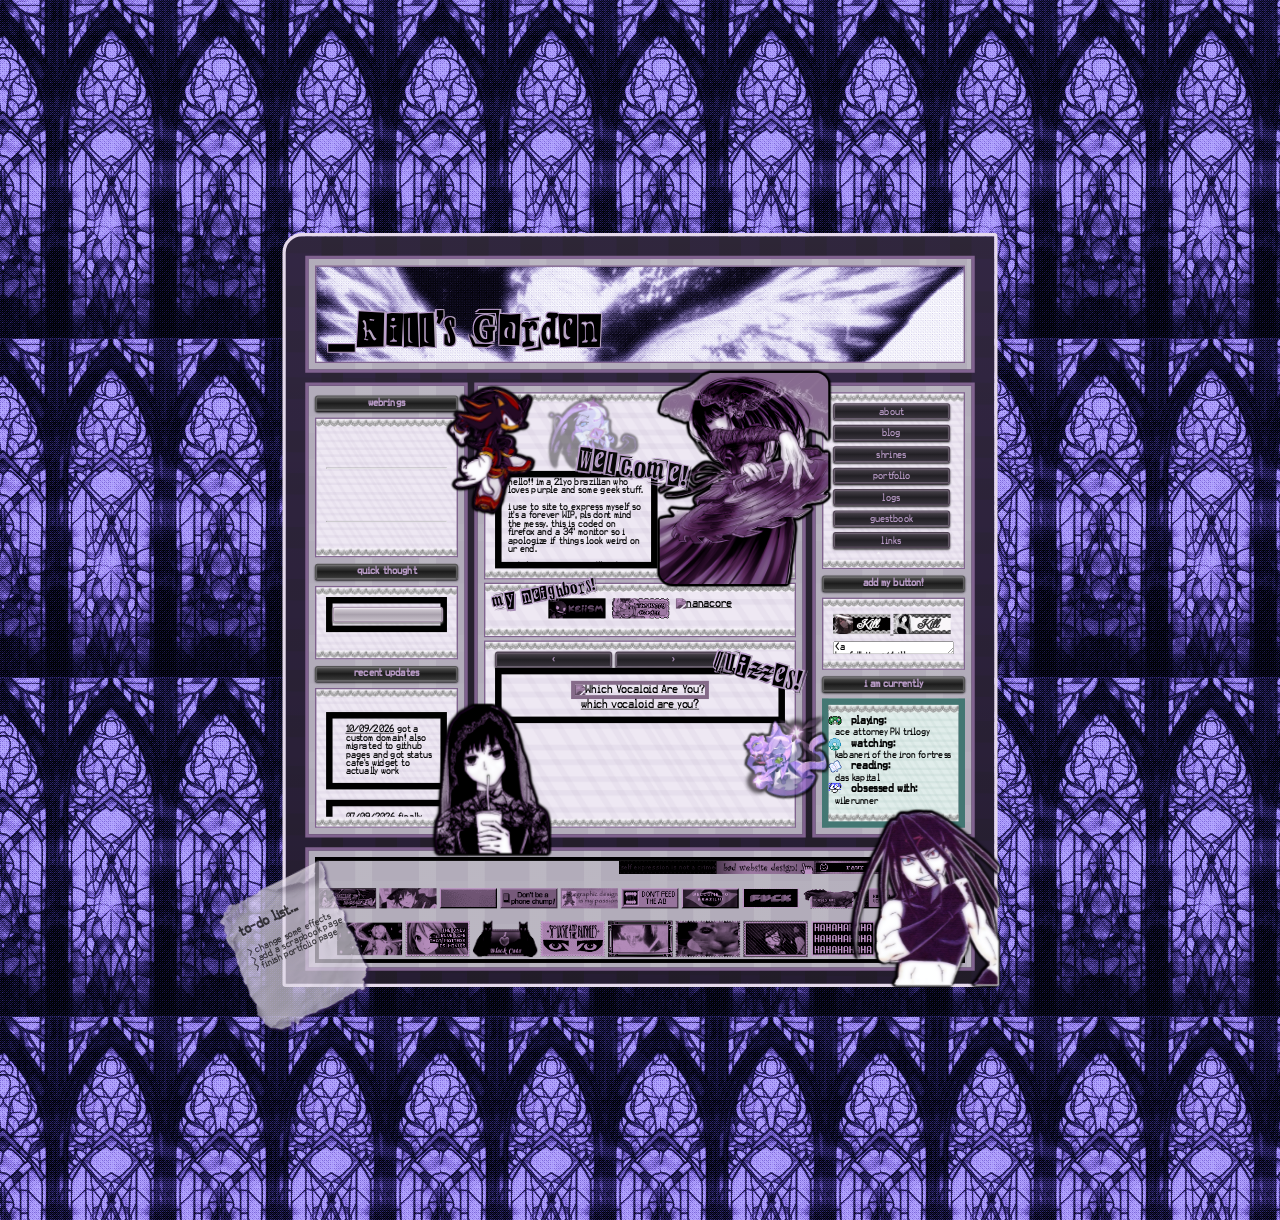
==== index.html @ 01b0feb1 "adding stuff to my logs" ====
<!DOCTYPE html>
<html lang="pt-BR">

<head>
    <meta charset="UTF-8">
    <meta name="viewport" content="width=device-width, initial-scale=1.0">
    <title>Kill's Garden</title>
    <link rel="stylesheet" href="index.css">
</head>

<body>

    <div class="site">
        <header class="header">
            <div class="frame">
                <div class="real">
                    <h1 class="titulo-garden"><span class="blink">_</span>Kill's Garden</h1>
                </div>
                <img class="todo" src="images/todo.png">
                <div class="todotext">
                    <h3>to-do list...</h3>
                    <p>> change some effects <br>> add a scrapbook page <br>> finish portfolio page </p>
                </div>
            </div>
        </header>


        <div class="central">
            <aside class="sidebar">
                <div class="frame">
                    <h3 class="titulo-metal">webrings</h3>
                    <div class="real">
                        
                        <div style="text-align: center;" class="rolagem">
                            <br>
                            <div id='gfdkris'> <script type="text/javascript" src="https://fabstarotcorner.neocities.org/webring/onionring-variables.js"></script><script type="text/javascript" src="https://fabstarotcorner.neocities.org/webring/onionring-widget.js"></script></div>
                            <p></p><br><hr><br><p></p>
                            <div id='sogma'><script type="text/javascript" src="https://huroncelestial.neocities.org/onionring-variables.js"></script><script type="text/javascript" src="https://huroncelestial.neocities.org/onionring-widget.js"></script><link rel="stylesheet" href="https://huroncelestial.neocities.org/onionring.css"></div>
                            <p></p><br><p></p><hr><p></p>
                            <div style="height: 100px; display: flex; justify-content: center;align-items: center;gap: 20px"><a href="https://evehibi.nekoweb.org/ckwr/?action=previous"><--</a> // <a href="https://evehibi.nekoweb.org/ckwr/"><img src="images/shmilk.png" height="60rem"></a> // <a href="https://evehibi.nekoweb.org/ckwr/?action=next">--></a></div>
                            <p></p><hr><br><p></p>
                            <div style="display:grid;place-items:center"><a href="https://nanacore.net/cliques/brs"><img src="https://nanacore.net/imgs/brs/bandeira.png" title="Esse site faz parte do WebCírculo BR!" alt="Esse site faz parte do WebCírculo BR!"></a><a href="https://nanacore.net/cliques/brs?action=random">random</a></div>
                            <p></p><br><hr><br><p></p>
                            <script defer src="https://saikikusuo.nekoweb.org/webring/webringscript.js"></script>
                            <p></p><br><hr><br><p></p>
                            <a href="https://ivorysroses2.nekoweb.org/SonicWebring.html"><img src="https://i.pinimg.com/originals/83/b4/ec/83b4ecb7c92e56c3a8df9e0a6c4b429e.gif" width="70px"></a><br /><a href="https://ivorysroses2.nekoweb.org/SonicWebring.html">previous</a> <a href="https://ivorysroses2.nekoweb.org/SonicWebring.html">random</a> <a href="https://ivorysroses.nekoweb.org/index.html">next</a>
                        </div>
                    </div>

                    <h3 class="titulo-metal">quick thought</h3>
                        <div class="real">
                            <div class="caixa3 dps">
                                <div class="dps titulo-claro" id="statuscafe-username"></div>
                                <div id="statuscafe-content"></div>
                                <script src="https://status.cafe/current-status.js?name=killmorrow" defer></script>
                            </div>
                        </div>

                    <h3 class="titulo-metal">recent updates</h3>
                    <div class="real">
                        <div class="rolagem" id="updates"></div>
                    </div>

                  

                </div>

            </aside>

            <main class="middle">
                <img class="osagiri1" src="images/over/1.png">
                <img class="shadow" src="images/over/4.png">
                <img class="shmilk" src="images/over/shmilk.png">
                <img class="osagiri2" src="images/over/2.png">
                <img class="envy" src="images/over/3.png">
                <img class="vanilla" src="images/over/vanilla.webp">

                <div class="frame">

                    <div class="real">
                        <p class="welcome"> welcome! </p>
                        <div class="caixa">
                                <p>hello!! im a 21yo brazilian who loves purple and some geek stuff.<br>
                                    <br>i use to site to express myself so it's a forever WIP, pls dont mind the messy. this is coded on firefox and a 34" monitor so i apologize if things look weird on ur end.<br>
                                    <br>mobile users, i swear i'll make u a version someday...<br>
                                    <br>i hope you can enjoy roaming around here even tho its unfinished :)</p>
                        </div>
                    </div>

                    <div class="real">
                        <p class="neigh"> my neighbors! </p>
                            <div style="display: flex; justify-content: center; gap: 10px; margin-top: 7px;">
                                <a href="https://keiism.neocities.org"><img class="filtro" src="buttons/x/keiism.png" alt="Visit Keiism's quiet zone"></a>
                                <a href="https://thehappygarden.neocities.org/"><img class="filtro" src="buttons/x/garden.png" alt="The Happy Garden Button"></a>
                                <a target="_blank" href="https://nanacore.net/"><img class="filtro" src="https://nanacore.net/imgs/buttons/nanacore.gif" alt="nanacore"></a>
                            </div>
                    </div>

                    <div class="real">
                        <p class="aviso"> quizzes! </p>

                        <div class="carrossel">

                            <button class="seta esquerda" onclick="anterior()">‹</button>
                            <button class="seta direita" onclick="proximo()">›</button>

                            <div class="item">
                                <div class="caixa3 roxo">
                                    <img class="borda" width="350px" height="180px" id="imagem" src="http://www.theotaku.com/guru_results/3855_Miku.jpg" alt="Which Vocaloid Are You?" /><br />
                                    <a id="link" href="https://www.theotaku.com/quizzes/view/3855/which_vocaloid_are_you%3F">which vocaloid are you?</a>
                                </div>
                            </div>

                            

                        </div>
                    </div>

                </div>
            </main>


            <aside class="sidebar">
                <div class="frame">

                    <div class="real">
                        <a href="/about.html" target="_self"</a><button>about</button>
                        <a href="/blog.html" target="_self"</a><button>blog</button>
                        <a href="/shrines.html" target="_self"</a><button>shrines</button>
                        <a href="/portfolio.html" target="_self"</a><button>portfolio</button>
                        <a href="/logs.html" target="_self"</a><button>logs</button>
                        <a href="https://killmorrow.atabook.org" target="_self"</a><button>guestbook</button>
                        <a href="/links.html" target="_self"</a><button>links</button>
                    </div>

                    <h3 class="titulo-metal">add my button!</h3>
                    <div class="real">
                        <div style="display: flex; align-items: center;">

                            <a href="https://killmorrow.neocities.org" target="_blank">
                                <img width="88" src="buttons/button.gif" alt="kill">
                                <img width="88" src="buttons/claro.gif" alt="kill">
                            </a>
                        </div>
                        <textarea rows="1" cols="1"><a href="https://killmorrow.neocities.org" target="_blank"><img src="your/path/here/button.gif" alt="kill"></a></textarea>
                    </div>

     
                    <h3 class="titulo-metal">i am currently</h3>
                    <div class="real lace dps2">
                            <br>
                            <img class="gif" src="images/console.gif"> <p class="post">playing:</p><br> <p>ace attorney PW trilogy</p><br>
                            <img class="gif" src="images/disc.gif"> <p class="post">watching:</p><br> <p>kabaneri of the iron fortress</p><br>
                            <img class="gif" src="images/book.gif"> <p class="post">reading:</p><br> <p>das kapital</p><br>
                            <img class="gif" src="images/person.gif"> <p class="post">obsessed with:</p><br> <p>wilerunner</p><br>
                      
                    </div>

                </div>

            </aside>


        </div>

        <footer class="footer">

            <div class="frame">

                <div class="uhm">
                    <div>
                    
                        <marquee behavior="alternate" direction="right" scrollamount="15" onmouseover="this.stop()" onmouseout="this.start()">
                            <a href='#'><img src="blinkies/self.gif" </a>
                            <a href='#'><img src="blinkies/bad.gif" </a>
                            <a href='#'><img src="blinkies/rawr.gif" </a>
                            <a href='#'><img src="blinkies/morning.gif" </a>
                            <a href='#'><img src="blinkies/pirate.gif" </a>
                            <a href='#'><img src="blinkies/love.gif" </a>
                            <a href='#'><img src="blinkies/morning.gif" </a>
                            <a href='#'><img src="blinkies/f-ai.gif" </a>
                            <a href='#'><img src="blinkies/urnotreal.gif" </a>
                            <a href='#'><img src="blinkies/gottagofast.gif" </a>
                            <a href='#'><img src="blinkies/hewo.gif" </a>
                            <a href='#'><img src="blinkies/danger-to-society.gif" </a>
                            <a href='#'><img src="blinkies/luvmyputer.gif" </a>
                            <a href='#'><img src="blinkies/eepy.gif" </a>
                            <a href='#'><img src="blinkies/proud_dork.gif" </a>
                            <a href='#'><img src="blinkies/yipee.gif" width="150px" </a>
                            <a href='#'><img src="blinkies/vampire.gif" width="150px" </a>
                            <a href='#'><img src="blinkies/x6.gif" </a>
                            <a href='#'><img src="blinkies/dvdcrazy.gif" </a>
                        </marquee>
                        
                        <BR><p></p>
                             <BR><p></p>

                        <div style="display: flex; flex-wrap: wrap; gap: 5px; align-items: center;">
                            <a href="https://shishka.neocities.org"><img src="/buttons/sa2.png" title="shiska" width="88" height="31"></a>
                            <a href="https://feign.neocities.org"><img src="/buttons/hank.gif" title="feign" width="88" height="31"></a>
                            <a href="https://mesoscale.neocities.org/"><img src="/buttons/linux_powered.gif" title="mesoscale" width="88" height="31"></a>
                            <a href="#"><img src="/buttons/1bw30.gif" title="." width="88" height="31"></a>
                            <a href="#"><img src="/buttons/3passion.jpg" title="." width="88" height="31"></a>
                            <a href="#"><img src="/buttons/a122.gif" title="." width="88" height="31"></a>
                            <a href="#"><img src="/buttons/brazil8831.png" title="." width="88" height="31"></a>
                            <a href="#"><img src="/buttons/fuck.webp" title="." width="88" height="31"></a>
                            <a href="#"><img src="/buttons/horse.webp" title="." width="88" height="31"></a>
                            <a href="#"><img src="/buttons/kuromi.gif" title="." width="88" height="31"></a>
                        </div>

                        <BR><p></p>

                        <div>
                            <a href="#"><img src="/stamps/miku.gif" title="."></a>
                            <a href="#"><img src="/stamps/blue.png" title="."></a>
                            <a href="#"><img src="/stamps/cats.gif" title="."width="99" height="56" ></a>
                            <a href="#"><img src="/stamps/goth.png" title="."></a>
                            <a href="#"><img src="/stamps/gays.webp" title="."></a>
                            <a href="#"><img src="/stamps/kitty-stamp.gif" title="."> </a>
                            <a href="#"><img src="/stamps/grell.png" title="."></a>
                            <a href="#"><img src="/stamps/unndertale.gif" title="."></a>
                            <a href="#"><img src="/stamps/sonic.png" title="."></a>



                        </div>

                    </div>
            

                    
                </div>

            </div>

        </footer>


    </div>
    

<script>// Pokéneko v0.3 by https://james.nekoweb.org/
// https://jamesschoch.github.io/Pokeneko/

// Pokéneko is built using sprites from PDMCollab's Sprite Repository.
// https://sprites.pmdcollab.org

// there's lots of alterations here cuz it was coliding with my custom cursor code.
// pls take urs directly from their website to prevent breaking anything

// This snippet uses sprites from https://sprites.pmdcollab.org/#/0382

var pokemon = {
    "pokedex": "0382",
    "shiny": false,
    "animData": {
        "Walk": {
            "Name": "Walk",
            "Index": "0",
            "FrameWidth": "64",
            "FrameHeight": "72",
            "Durations": {
                "Duration": ["8","8","8","8","8","8","8","8","8","8"]
            },
            "animURL": "https://jamesschoch.github.io/Pokeneko/sprite/0382/Walk-Anim.png"
        },
        "Idle": {
            "Name": "Idle",
            "Index": "7",
            "FrameWidth": "64",
            "FrameHeight": "72",
            "Durations": {
                "Duration": ["10","14","14","14","14","10","14","14","14","14"]
            },
            "animURL": "https://jamesschoch.github.io/Pokeneko/sprite/0382/Idle-Anim.png"
        }
    }
};

pokemon.state = "none";

var distancePx = 0;
var CurrentMouseXPostion = window.innerWidth / 2;
var CurrentMouseYPostion = window.innerHeight / 2;
var scale = 1;
var rotation = 0;
var state;
var laststate;

var sprite = document.createElement("div");
sprite.id = "sprite";

sprite.style.position = "fixed";
sprite.style.zIndex = "1000000";
sprite.style.width = "64px";
sprite.style.height = "64px";
sprite.style.pointerEvents = "none";
sprite.style.left = (window.innerWidth / 2 - 32) + "px";
sprite.style.top = (window.innerHeight / 2 - 32) + "px";
sprite.style.imageRendering = "pixelated";

document.body.appendChild(sprite);



document.addEventListener("mousemove", function(event) {
    CurrentMouseXPostion = event.clientX;
    CurrentMouseYPostion = event.clientY;
});



function updateDistanceRotation() {
    var rect = sprite.getBoundingClientRect();

    var spriteX = rect.left + rect.width / 2;
    var spriteY = rect.top + rect.height / 2;

    distancePx = distance(
        spriteX,
        spriteY,
        CurrentMouseXPostion,
        CurrentMouseYPostion
    );

    var anglevar = angle360(
        spriteX,
        spriteY,
        CurrentMouseXPostion,
        CurrentMouseYPostion
    );

    if (anglevar > 67.5 && anglevar < 112.5) {
        rotation = 0;
    } else if (anglevar > 22.5 && anglevar < 67.5) {
        rotation = 1;
    } else if (anglevar > 337.5 || anglevar < 22.5) {
        rotation = 2;
    } else if (anglevar > 292.5 && anglevar < 337.5) {
        rotation = 3;
    } else if (anglevar > 247.5 && anglevar < 292.5) {
        rotation = 4;
    } else if (anglevar > 202.5 && anglevar < 247.5) {
        rotation = 5;
    } else if (anglevar > 157.5 && anglevar < 202.5) {
        rotation = 6;
    } else if (anglevar > 112.5 && anglevar < 157.5) {
        rotation = 7;
    }
}



function distance(cx, cy, ex, ey) {
    var dx = cx - ex;
    var dy = cy - ey;

    return Math.sqrt(dx * dx + dy * dy);
}



function angle(cx, cy, ex, ey) {
    var dy = ey - cy;
    var dx = ex - cx;

    var theta = Math.atan2(dy, dx);
    theta *= 180 / Math.PI;

    return theta;
}

function angle360(cx, cy, ex, ey) {
    var theta = angle(cx, cy, ex, ey);

    if (theta < 0) {
        theta = 360 + theta;
    }

    return theta;
}



function setSprite(animName, frame) {
    var animData = pokemon.animData[animName];

    sprite.style.backgroundImage = "url(" + animData.animURL + ")";

    sprite.style.backgroundSize =
        (animData.FrameWidth * scale * animData.Durations.Duration.length) +
        "px " +
        (animData.FrameHeight * scale * 8) +
        "px";

    sprite.style.width = (animData.FrameWidth * scale) + "px";
    sprite.style.height = (animData.FrameHeight * scale) + "px";

    sprite.style.backgroundPosition =
        (0 - ((animData.FrameWidth * (frame % animData.Durations.Duration.length)) * scale)) +
        "px " +
        (0 - ((rotation * animData.FrameHeight) * scale)) +
        "px";
}


var runningAnim;
var runningAnimName = "";

function runAnim(animName) {

    if (runningAnimName === animName) {
        return;
    }

    clearInterval(runningAnim);

    var frames = [];

    for (
        var i = 0;
        i < pokemon.animData[animName].Durations.Duration.length;
        i++
    ) {
        for (
            var j = 0;
            j < pokemon.animData[animName].Durations.Duration[i];
            j++
        ) {
            frames.push(i);
        }
    }

    runningAnimName = animName;

    var frame = 0;

    runningAnim = setInterval(function() {

        setSprite(animName, frames[frame]);

        frame++;

        if (frame >= frames.length) {
            frame = 0;
        }

    }, 33);
}




setInterval(function() {

    updateDistanceRotation();

    if (distancePx >= 55) {

        state = "Walk";
        runAnim("Walk");

        var rect = sprite.getBoundingClientRect();

        var spriteX = rect.left;
        var spriteY = rect.top;

        var angleToMouse = angle360(
            rect.left + rect.width / 2,
            rect.top + rect.height / 2,
            CurrentMouseXPostion,
            CurrentMouseYPostion
        );

        var dx =
            Math.cos(angleToMouse * Math.PI / 180) * 4;

        var dy =
            Math.sin(angleToMouse * Math.PI / 180) * 4;

        sprite.style.left = (spriteX + dx) + "px";
        sprite.style.top = (spriteY + dy) + "px";

    } else {

        state = "Idle";
        runAnim("Idle");
    }

    laststate = state;

}, 33);




window.addEventListener("resize", function() {

    var rect = sprite.getBoundingClientRect();

    if (
        rect.right < 0 ||
        rect.left > window.innerWidth ||
        rect.bottom < 0 ||
        rect.top > window.innerHeight
    ) {
        sprite.style.left =
            (window.innerWidth / 2 - rect.width / 2) + "px";

        sprite.style.top =
            (window.innerHeight / 2 - rect.height / 2) + "px";
    }

});
</script>
<script src="script.js" defer></script>


</body>
</html>
---- index.css ----
@font-face {
  font-family: pixel;
  src: url(fonts/PixelForge.otf);
}

@font-face {
  font-family: centrion;
  src: url(fonts/yoshiro.otf);
}


@font-face {
  font-family: racing;
  src: url(fonts/RacingNumbers.ttf);
}

@font-face {
  font-family: ledlight;
  src: url(fonts/LEDLIGHT.otf);
}

@font-face {
  font-family: novem;
  src: url(fonts/novem___.ttf);
}

* {
    color: var(--text-color);
    font-family: pixel;
}



.titulo-garden {
    font-size: 70px;
    font-family: centrion;
    position: absolute;
    left: 15px;
    bottom: 2px;
    margin: 0;
    color: #000000;
    text-shadow:
    -2px -2px 0 #bfa0d1,
     2px -2px 0 #b6a7be,
    -2px  2px 0 #a992b6,
     2px  2px 0 #a68bb6;
    
}

.welcome {
    font-size: 50px;
    font-family: centrion;
    z-index: 9999; 

    position: absolute;
    z-index: 10;
    top: 90px;
    left: 130px;
    transform: rotate(10deg);

    margin: 0;
    color: #080808;
    text-shadow:
    -2px -2px 0 #bfa0d1,
     2px -2px 0 #b6a7be,
    -2px  2px 0 #a992b6,
     2px  2px 0 #a68bb6;


}

.neigh {
    font-size: 30px;
    font-family: centrion;
    z-index: 9999; 

    position: absolute;
    z-index: 10;
    top: 0px;
    left: 0px;
    transform: rotate(-10deg);

    margin: 0;
    color: #020202;
    text-shadow:
    -2px -2px 0 #bfa0d1,
     2px -2px 0 #b6a7be,
    -2px  2px 0 #a992b6,
     2px  2px 0 #a68bb6;
}

.aviso {
    font-size: 50px;
    font-family: centrion;
    z-index: 9999; 

    position: absolute;
    z-index: 10;
    top: 20px;
    left: 340px;
    transform: rotate(15deg);

    margin: 0;
    color: #000000;
    text-shadow:
    -2px -2px 0 #bfa0d1,
     2px -2px 0 #b6a7be,
    -2px  2px 0 #a992b6,
     2px  2px 0 #a68bb6;
}



p {
    margin: 0;
    font-size: small;
}


* {

    box-sizing: border-box;

}

html,

body {

    margin: 0;

    padding: 0;

}



body {

    background-image: url("images/layout/4.png");

    background-repeat: repeat;

}





.site {

    border: 5px solid #e5d9eb;

    width: 1100px;

    margin: 30px auto;

    padding: 30px;

    background-image: linear-gradient(rgba(0, 0, 0, 0.2), rgba(0, 0, 0, 0.4)), url("images/layout/1.png");

    display: flex;

    flex-direction: column;

    gap: 15px;

    transform: scale(0.65);

    border-radius: 30px 5px 30px 5px;

}




.header {

    width: 100%;
    
    background-image: url("images/layout/4.png");

    height: 180px;

}

.header .real {
    background-image: url("images/layout/header.png");
}

.header .real::before,
.header .real::after {
    display: none;
}


.central {

    display: grid;

    grid-template-columns:

        250px

        510px

        250px;

    height: 700px;

    column-gap: 10px;

}


.sidebar {

    width: 250px;

    height: 700px;

}



.middle {

    width: 510px;

    height: 700px;

}


.sidebar:nth-child(3) {

    width: 250px;

    height: 700px;

}



.frame {

    width: 100%;

    height: 100%;

    padding: 10px;

    background-image: linear-gradient(rgba(255, 255, 255, 0.5), rgba(255, 255, 255, 0.5)), url("images/layout/2.png");

    display: flex;

    flex-direction: column;

    gap: 5px;

    border: 5px solid #80628f;

}






.real {
    width: 100%;
    flex: 1 1 0;
    min-height: 0;

    background-image: url("images/layout/3.jpg");
    
    background-repeat: no-repeat;
    background-position: center;
    background-size: 100% auto;

    padding: 15px;
    position: relative;

    border: 2px solid #80628f;
}




.header .frame {

    height: 100%;

}

.header .real {

    height: 100%;

}

.footer .frame {

    height: 190px;

}

.footer .real {

    height: 100%;

}



.footer {

    width: 100%;

    height: 100px;

}

.footer {

    width: 100%;
    
    background-image: url("images/layout/4.png");

    height: 180px;

}

.footer .real {
    background-image: url("images/layout/header.png");
}

.footer .real::before,
.footer .real::after {
    display: none;
}




.real::before,

.real::after {

    content: "";

    display: block;

    width: 100%;

    height: 12px;

    background-image: linear-gradient(rgba(255, 255, 255, 0.5), rgba(255, 255, 255, 0.5)), url("images/layout/5.png");

    background-repeat: repeat-x;

    background-size: auto 12px;

    background-position: center;

    position: absolute;

    left: 0;

}

.real::before {

    top: 0;

}

.real::after {

    bottom: 0;

}


h4 {
    margin: 2px 0;
}




@keyframes blink {
  0%, 100% { opacity: 1; }
  50% { opacity: 0; }
}

.blink {
  animation: blink 1s infinite;
  color: inherit; 
}

.rolagem {
    max-height: 200px;
    overflow-y: auto;
    height: auto;
    align-items: center;
    margin-top: 20px;
}

.real {
    display: flex;
    flex-direction: column;
    gap: 8px;
}


.real button {
    width: 180px;
    height: 25px;
    padding: 5px 15px;

    border: 2px solid #514455;
    border-radius: 4px;

    background: linear-gradient(
        #48434b,
        #222025,
        #39343d
    );

    color: #b79ac5;

    box-shadow:
        inset 0 1px 2px #7b6d80,
        0 2px 3px #111;
}




.sidebar:first-child .real:nth-child(2) {
    flex: 3;
}

.sidebar:first-child .real:nth-child(4) {
    flex: 1.3;
}

.sidebar:first-child .real:nth-child(6) {
    flex: 3;
}



.sidebar:nth-child(3) .real:nth-child(1) {
    flex: 4;
}

.sidebar:nth-child(3) .real:nth-child(3) {
    flex: 1.3;
}

.sidebar:nth-child(3) .real:nth-child(5) {
    flex: 3;
}

.middle .real:nth-child(1) {
    flex: 5;
}

.middle .real:nth-child(2) {
    flex: 1;
}

.middle .real:nth-child(3) {
    flex: 5;
}




.titulo-metal {
    margin: 5px 0;
    padding: 5px 10px;

    border: 2px solid #555;
    border-radius: 4px;

    background: linear-gradient(
        #555,
        #1c1c1c,
        #3a3a3a
    );

    color: #b79ac5;
    text-align: center;

    box-shadow:
        inset 0 1px 2px #888,
        0 2px 3px #111;

    padding: 3px 8px;
    font-size: 14px;
}

.titulo-claro {
    height: 10px;
    width: 0px;
    box-sizing: border-box;
    

    margin: 5px 0;
    padding: 0;
    border: 2px solid #a895ad;
    border-radius: 4px;

    background: linear-gradient(
        #d8d2da,
        #a9a1ad,
        #c7c0ca
    );

    color: #5a4165;
    text-align: left;

    box-shadow:
        inset 0 1px 2px #f5f2f6,
        0 2px 3px #777;

    font-size: 14px;
    display: inline-block;
    vertical-align: middle;
    overflow: hidden;

}

.real p {
    display: inline-block;
    margin: 0 0 0 10px;
}

.lace {
    border-width: 10px;
    border-style: solid;
    border-image: url("https://static.tumblr.com/yn7vk7p/DfHmp40xm/bo-ha26.gif") 8 fill round;
    filter: hue-rotate(250deg);
}





.filtro {
    filter: brightness(0.5) sepia(1) hue-rotate(245deg) saturate(100%) contrast(120%);
    
    transition: filter 0.3s ease;
}

.filtro:hover {
    filter: none;
}



.uhm {
    border-width: 6px;
    border-style: solid;
    border-image: url("https://static.tumblr.com/yn7vk7p/DfHmp40xm/bo-ha26.gif") 8 fill round;
    text-align: center;
    align-items: center;
}

.uhm img, 
.uhm button {
    filter: brightness(0.5) sepia(1) hue-rotate(245deg) saturate(100%) contrast(120%);
    
    transition: filter 0.3s ease;
}

.uhm img:hover, 
.uhm button:hover {
    filter: none;
}


.update {
    position: relative;
    margin: 0;
    
}

.update::after {
    content: "";
    position: absolute;
    inset: 15px;
    pointer-events: none;
    border: solid rgba(159, 47, 211, 0.329) 1px;

    box-shadow: inset 0 0 7px rgba(134, 30, 231, 0.589);
}



a,
textarea {
    display: inline-block;
    vertical-align: middle;
}



.caixa {
    max-height: 150px;
    overflow-y: auto;
    height: auto;
    align-items: center;
    margin-top: auto;
    padding-right: 10px;

    margin-right: 10px;
    border-width: 10px;
    border-style: solid;
    border-image: url("https://static.tumblr.com/yn7vk7p/DfHmp40xm/bo-ha26.gif") 8 fill round;
    filter: hue-rotate(250deg);
    width: 250px;
}

.caixa2 {
    max-height: 150px;
    overflow-y: auto;
    height: auto;
    align-items: center;
    padding-right: 10px;

    margin-bottom: 30;
    margin: auto;

    border-width: 6px;
    border-style: solid;
    border-image: url("https://static.tumblr.com/yn7vk7p/DfHmp40xm/bo-ha26.gif") 8 fill round;
    filter: hue-rotate(250deg);
    width: 300px;
}



.osagiri1 {
    position: fixed;
    z-index: 10;
    border-radius: 20px;

    top: 210px;
    left: 575px;

    width: 260px;
    height: auto;
    filter: hue-rotate(-20deg);

    filter: drop-shadow(2px 2px 0px #000000) 
          drop-shadow(-2px -2px 0px #000000) 
          drop-shadow(2px -2px 0px #000000) 
          drop-shadow(-2px 2px 0px #000000);
    
}

.shadow {
    position: fixed;
    z-index: 11;

    transform: rotate(-10deg);
    top: 235px;
    left: 250px;

    width: 140px;
    height: auto;
  
    filter: drop-shadow(2px 2px 0px #000000) 
          drop-shadow(-2px -2px 0px #000000) 
          drop-shadow(2px -2px 0px #000000) 
          drop-shadow(-2px 2px 0px #000000);
}

.shmilk {
    position: fixed;
    z-index: 9;

    transform: rotate(-10deg);
    top: 245px;
    left: 400px;

    width: 140px;
    height: auto;

    opacity: 40%;

    filter:  hue-rotate(50deg) drop-shadow(2px 2px 0px #000000) 
          drop-shadow(-2px -2px 0px #000000) 
          drop-shadow(2px -2px 0px #000000) 
          drop-shadow(-2px 2px 0px #000000);
  
}

.vanilla {
    position: fixed;
    z-index: 1;

    transform: rotate(-10deg);
    top: 740px;
    left: 700px;

    width: 140px;
    height: auto;
    opacity: 70%;
    
  
    filter: hue-rotate(230deg) drop-shadow(2px 2px 0px #000000) 
          drop-shadow(-2px -2px 0px #000000) 
          drop-shadow(2px -2px 0px #000000) 
          drop-shadow(-2px 2px 0px #000000);
          
}



.osagiri2 {
    position: fixed;
    z-index: 10;

    top: 723px;
    left: 190px;

    width: 215px;
    height: auto;
    filter: hue-rotate(-20deg);

    filter: drop-shadow(2px 2px 0px #000000) 
          drop-shadow(-2px -2px 0px #000000) 
          drop-shadow(2px -2px 0px #000000) 
          drop-shadow(-2px 2px 0px #000000);
}

.envy {
    position: fixed;
    z-index: 10;

    top: 885px;
    left: 870px;

    width: 225px;
    height: auto;
    filter: hue-rotate(-20deg);

    filter: drop-shadow(2px 2px 0px #e2e1e1) 
          drop-shadow(-2px -2px 0px #000000) 
          drop-shadow(2px -2px 0px #000000) 
          drop-shadow(-2px 2px 0px #000000);
}





.rolagem2 {
  display: flex;
  align-items: center;
  max-height: 200px;
  max-width: 450px;
  overflow-x: auto;
  gap: 10px;
}

.rolagem2 .kins {
  width: 180px;
  height: 180px;
  object-fit: cover;
  flex-shrink: 0;
}



.roxo {
    text-align: center;
}

.roxo > * {
    filter: brightness(0.5) sepia(1) hue-rotate(245deg) saturate(100%) contrast(100%);
    transition: filter 0.3s ease;
}

.roxo > *:hover {
    filter: none;
}


.caixa3 {
    position: relative;
    padding: 20px;
    z-index: 0;
    
}

.caixa3::before {
    content: "";
    position: absolute;
    inset: 0;
    border: 10px solid;
    border-image: url("https://static.tumblr.com/yn7vk7p/DfHmp40xm/bo-ha26.gif") 8 fill round;
    filter: hue-rotate(250deg);
    pointer-events: none;
    z-index: -1;
}



.borda {
    border: 6px solid rgb(190, 188, 188) !important;
}

.dps{
    max-height: 80px;
    padding:10px;
    font-size: 12px;
}


.post{
    font-size: 15px;
    font-weight: bold;
    line-height: 0px;
}

.gif{
    height: 20px;
    width: 20px;
    padding: 0px;
    margin:0px;
    line-height: 0px;
}

.gif,
.dps2,
.post {
    display: inline-block;
    vertical-align: middle;
}

.post {
    margin: 0;
}

.dps2{
    padding:0px;
    line-height: 15px;
}

#statuscafe {
    width: 10px;
}

#statuscafe-username {
    line-height: 2px;
    width: 170px;
    box-sizing: border-box;
    overflow: hidden;
    white-space: nowrap;
}

#statuscafe-content {
    margin: 0 0 0 5px;
}

.dps3{
    max-height: 80px;
    padding:10px;
    font-size: 12px;
}


.todo{
    position: absolute;
    z-index: 10;
    top: 950px;
    left: -150px;
    width: 330px;
    height:300px;
    transform: rotate(-25deg) scale(0.9);
    opacity: 0.7;

    filter:
        sepia(15%)
        saturate(130%)
        hue-rotate(225deg)
        brightness(92%)
        contrast(105%)
        drop-shadow(0 1px 1px #3f1f74)
        drop-shadow(2px 3px 2px #32214d);

}

.todotext{
    position:absolute;
    left: -70px;
    top:1010px;
    z-index: 10;
    transform: rotate(-25deg);
    opacity:0.7;
}
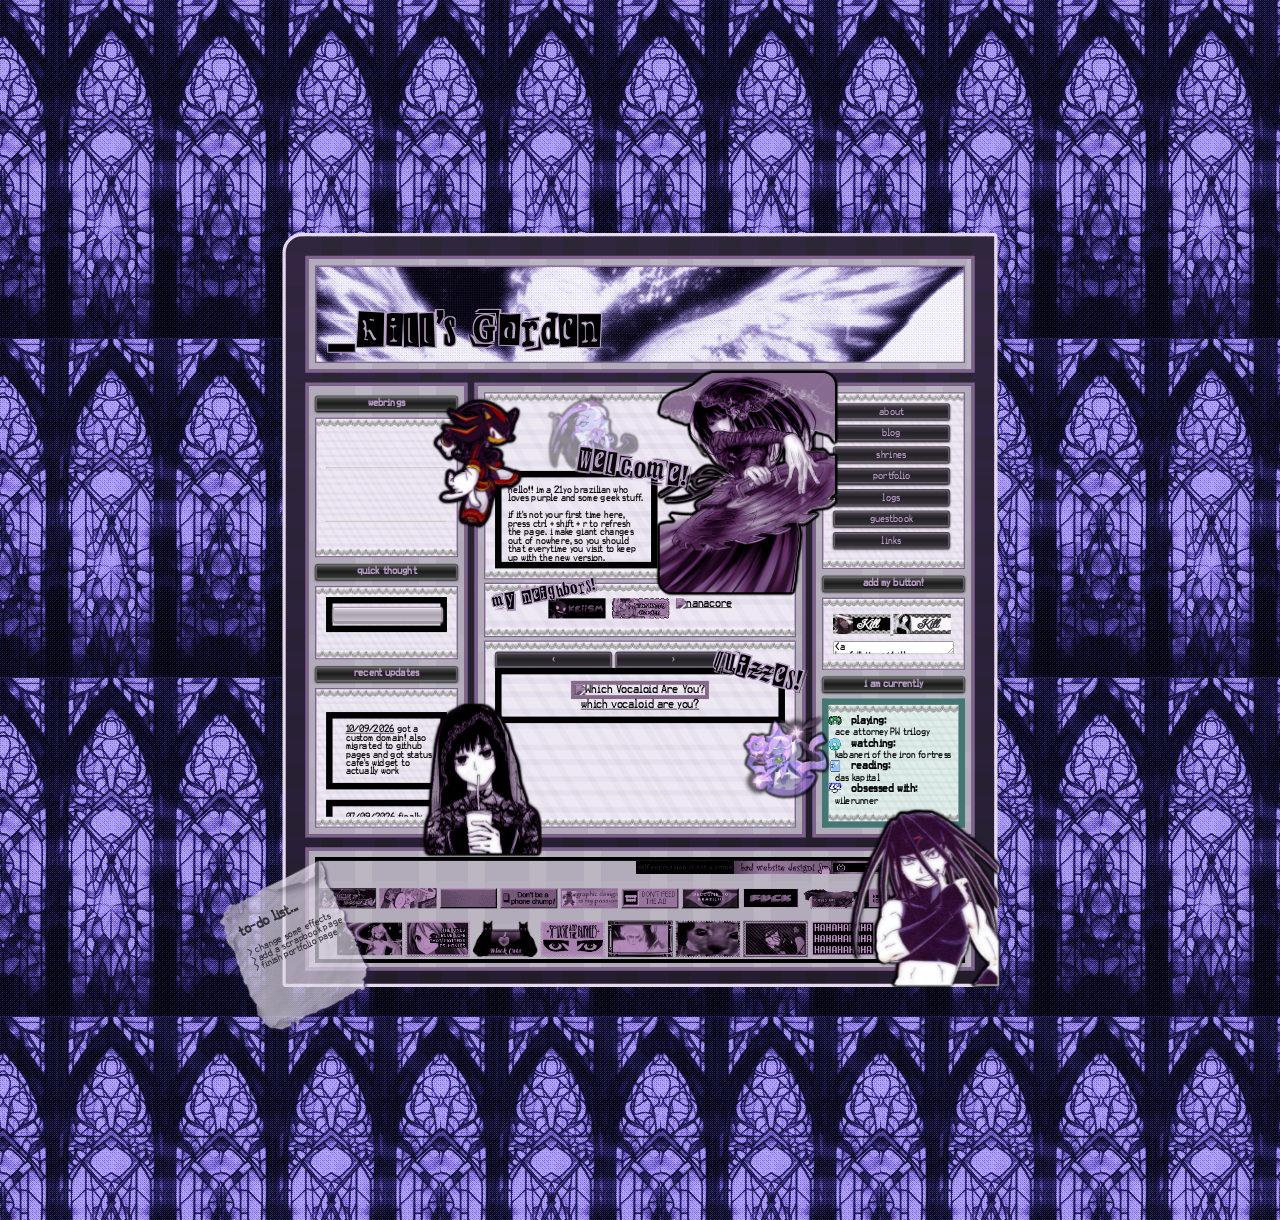
==== commit 1f52c9af: "just changed some bits" ====
--- a/index.html
+++ b/index.html
@@ -80,10 +80,12 @@
                     <div class="real">
                         <p class="welcome"> welcome! </p>
                         <div class="caixa">
-                                <p>hello!! im a 21yo brazilian who loves purple and some geek stuff.<br>
-                                    <br>i use to site to express myself so it's a forever WIP, pls dont mind the messy. this is coded on firefox and a 34" monitor so i apologize if things look weird on ur end.<br>
-                                    <br>mobile users, i swear i'll make u a version someday...<br>
-                                    <br>i hope you can enjoy roaming around here even tho its unfinished :)</p>
+                                <p><br>hello!! im a 21yo brazilian who loves purple and some geek stuff.<br>
+                                    <br> if it's not your first time here, press ctrl + shift + r to refresh the page. i make giant changes out of nowhere, so you should that everytime you visit to keep up with the new version.<br>
+                                    <br>i use this site to express myself so it's a forever WIP, pls dont mind the messy. this is coded on firefox and a 34" monitor so i apologize if things look weird on ur end.<br>
+                                    <br>mobile users, i swear i'll make u a version someday... don't ask me when tho >.<<br>
+                                    <br>anyways, i hope you enjoy roaming around here even tho its unfinished :3<br>
+                                    <br>it's completely SFW but please don't interact if you're under 16.</p>
                         </div>
                     </div>
 
--- a/index.css
+++ b/index.css
@@ -652,7 +652,7 @@
     top: 210px;
     left: 575px;
 
-    width: 260px;
+    width: 270px;
     height: auto;
     filter: hue-rotate(-20deg);
 
@@ -668,8 +668,8 @@
     z-index: 11;
 
     transform: rotate(-10deg);
-    top: 235px;
-    left: 250px;
+    top: 255px;
+    left: 230px;
 
     width: 140px;
     height: auto;
@@ -727,7 +727,7 @@
     z-index: 10;
 
     top: 723px;
-    left: 190px;
+    left: 175px;
 
     width: 215px;
     height: auto;
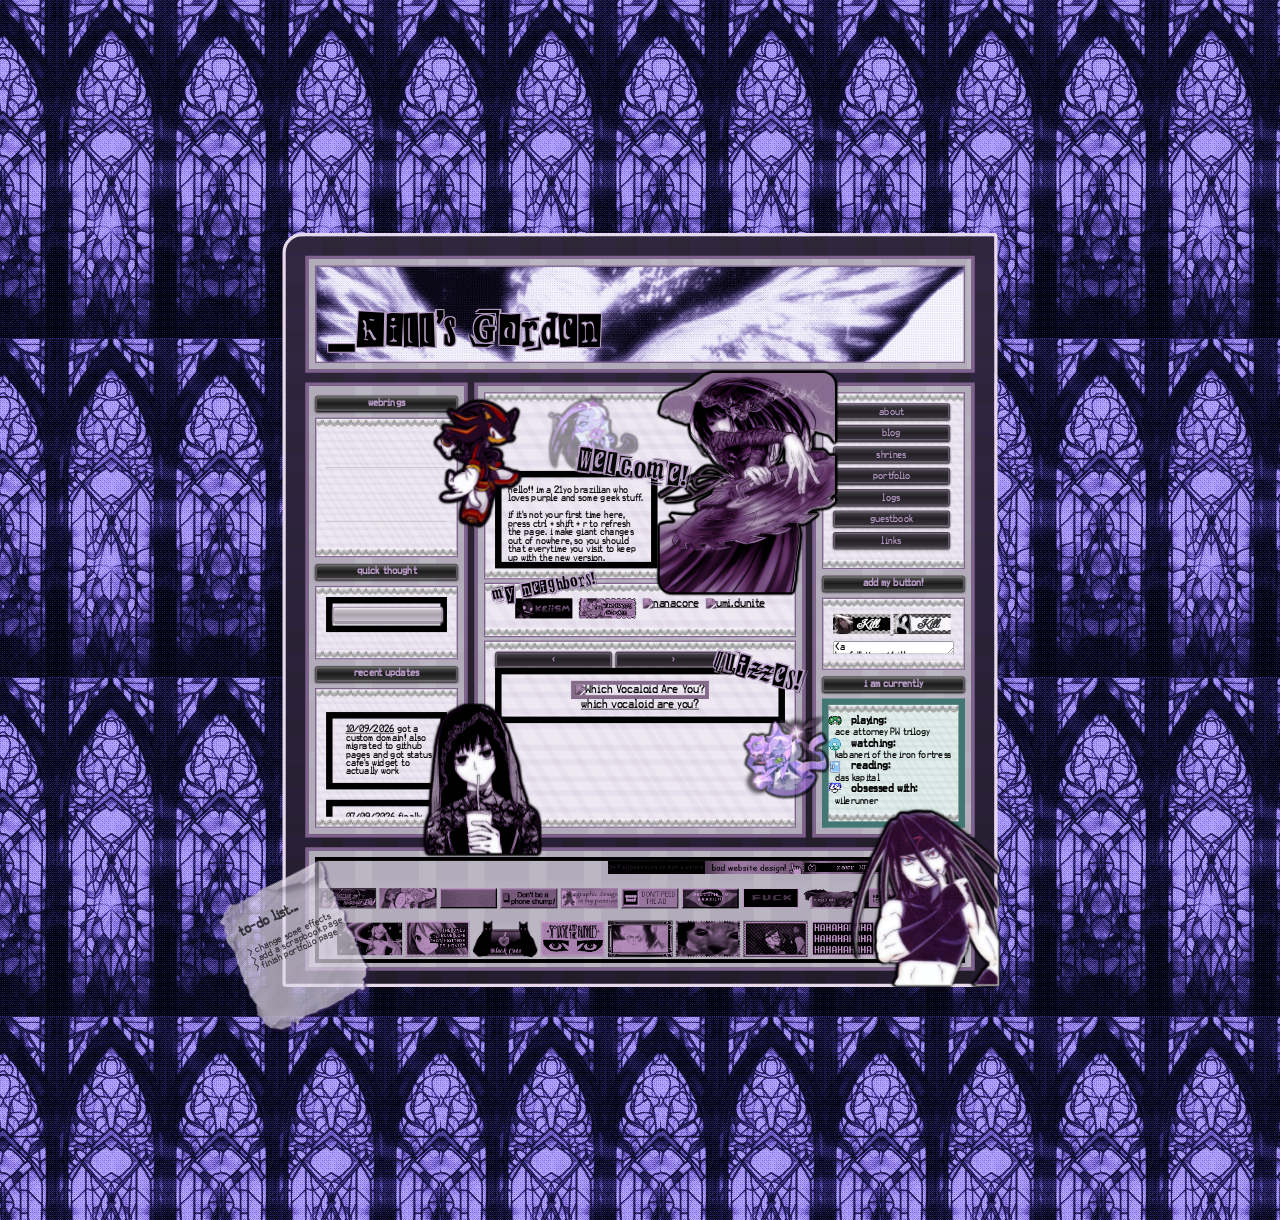
==== commit 463695f0: "adding a new neighbor <3" ====
--- a/index.html
+++ b/index.html
@@ -92,9 +92,10 @@
                     <div class="real">
                         <p class="neigh"> my neighbors! </p>
                             <div style="display: flex; justify-content: center; gap: 10px; margin-top: 7px;">
-                                <a href="https://keiism.neocities.org"><img class="filtro" src="buttons/x/keiism.png" alt="Visit Keiism's quiet zone"></a>
-                                <a href="https://thehappygarden.neocities.org/"><img class="filtro" src="buttons/x/garden.png" alt="The Happy Garden Button"></a>
+                                <a target="_blank" href="https://keiism.neocities.org"><img class="filtro" src="buttons/x/keiism.png" alt="Visit Keiism's quiet zone"></a>
+                                <a target="_blank" href="https://thehappygarden.neocities.org/"><img class="filtro" src="buttons/x/garden.png" alt="The Happy Garden Button"></a>
                                 <a target="_blank" href="https://nanacore.net/"><img class="filtro" src="https://nanacore.net/imgs/buttons/nanacore.gif" alt="nanacore"></a>
+                                <a target="_blank" href="https://umidunite.neocities.org/"><img class="filtro" src="https://umidunite.neocities.org/umidunite_images/umidunite-button.gif" alt="umi.dunite"></a>
                             </div>
                     </div>
 
--- a/index.css
+++ b/index.css
@@ -76,7 +76,7 @@
 
     position: absolute;
     z-index: 10;
-    top: 0px;
+    top: -10px;
     left: 0px;
     transform: rotate(-10deg);
 
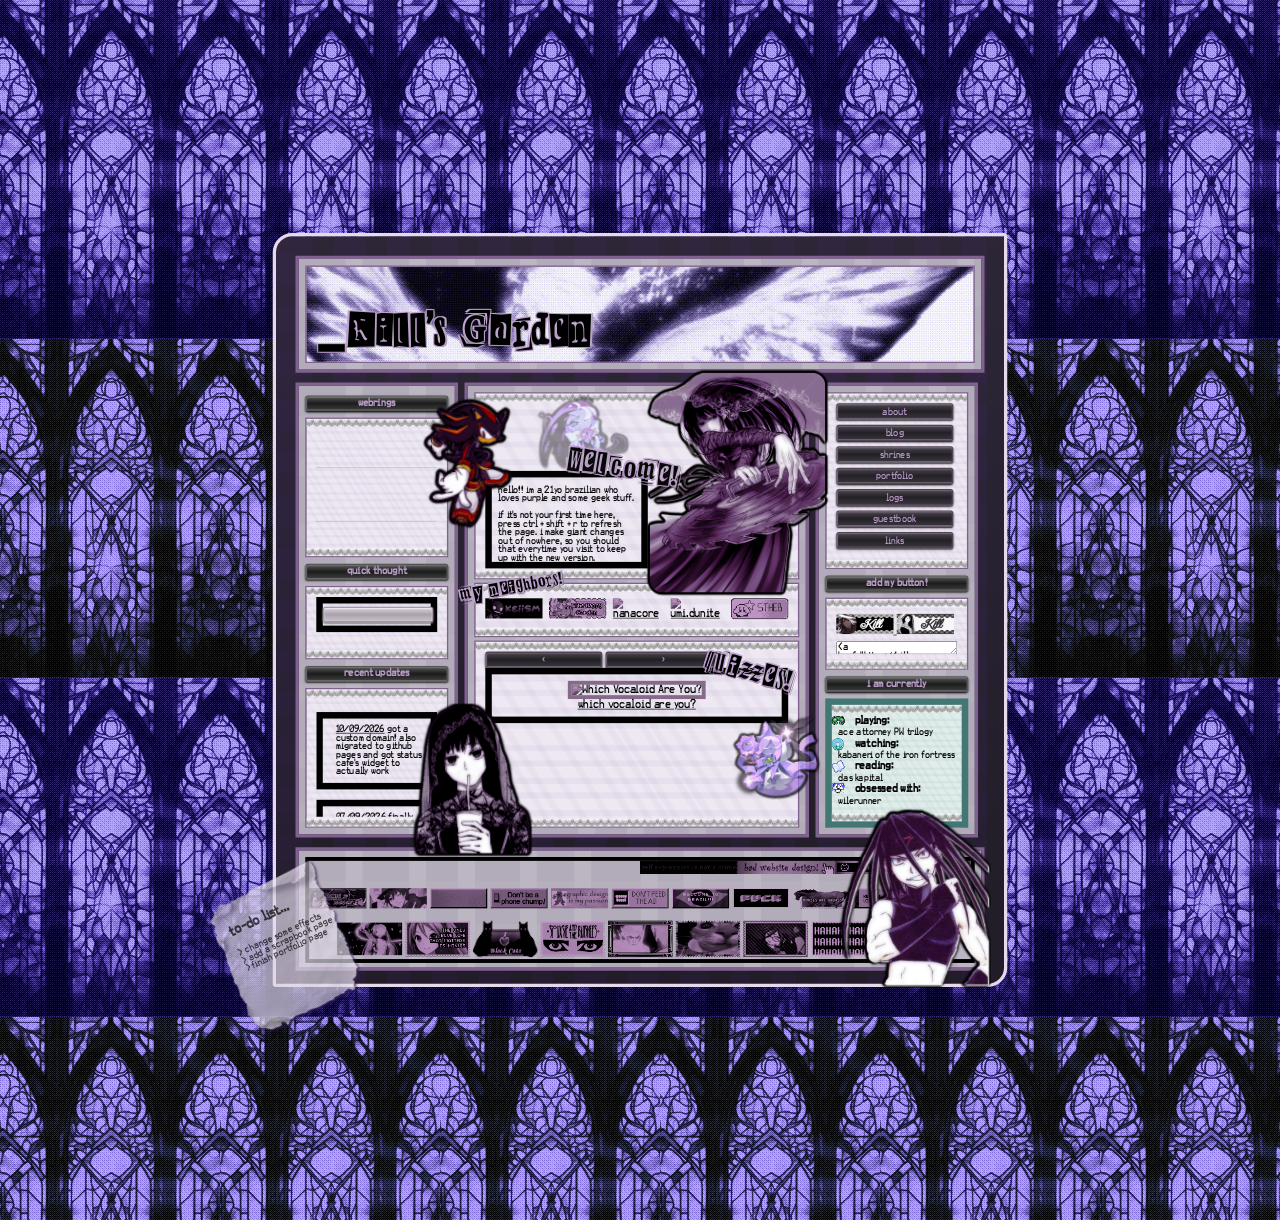
==== commit 8cb6e729: "adding a new neighbor <3" ====
--- a/index.html
+++ b/index.html
@@ -92,10 +92,11 @@
                     <div class="real">
                         <p class="neigh"> my neighbors! </p>
                             <div style="display: flex; justify-content: center; gap: 10px; margin-top: 7px;">
-                                <a target="_blank" href="https://keiism.neocities.org"><img class="filtro" src="buttons/x/keiism.png" alt="Visit Keiism's quiet zone"></a>
-                                <a target="_blank" href="https://thehappygarden.neocities.org/"><img class="filtro" src="buttons/x/garden.png" alt="The Happy Garden Button"></a>
+                                <a target="_blank" href="https://keiism.neocities.org"><img class="filtro" src="buttons/x/keiism.png" alt="Keiism's quiet zone"></a>
+                                <a target="_blank" href="https://thehappygarden.neocities.org/"><img class="filtro" src="buttons/x/garden.png" alt="The Happy Garden"></a>
                                 <a target="_blank" href="https://nanacore.net/"><img class="filtro" src="https://nanacore.net/imgs/buttons/nanacore.gif" alt="nanacore"></a>
                                 <a target="_blank" href="https://umidunite.neocities.org/"><img class="filtro" src="https://umidunite.neocities.org/umidunite_images/umidunite-button.gif" alt="umi.dunite"></a>
+                                <a target="_blank" href="https://cyberstheb.neocities.org/"><img class="filtro" src="buttons/x/stheb.gif" alt="cyberstheb"></a>
                             </div>
                     </div>
 
--- a/index.css
+++ b/index.css
@@ -77,7 +77,7 @@
     position: absolute;
     z-index: 10;
     top: -10px;
-    left: 0px;
+    left: -35px;
     transform: rotate(-10deg);
 
     margin: 0;
@@ -151,7 +151,7 @@
 
     border: 5px solid #e5d9eb;
 
-    width: 1100px;
+    width: 1130px;
 
     margin: 30px auto;
 
@@ -202,7 +202,7 @@
 
         250px
 
-        510px
+        530px
 
         250px;
 
@@ -225,7 +225,7 @@
 
 .middle {
 
-    width: 510px;
+    width: 530px;
 
     height: 700px;
 
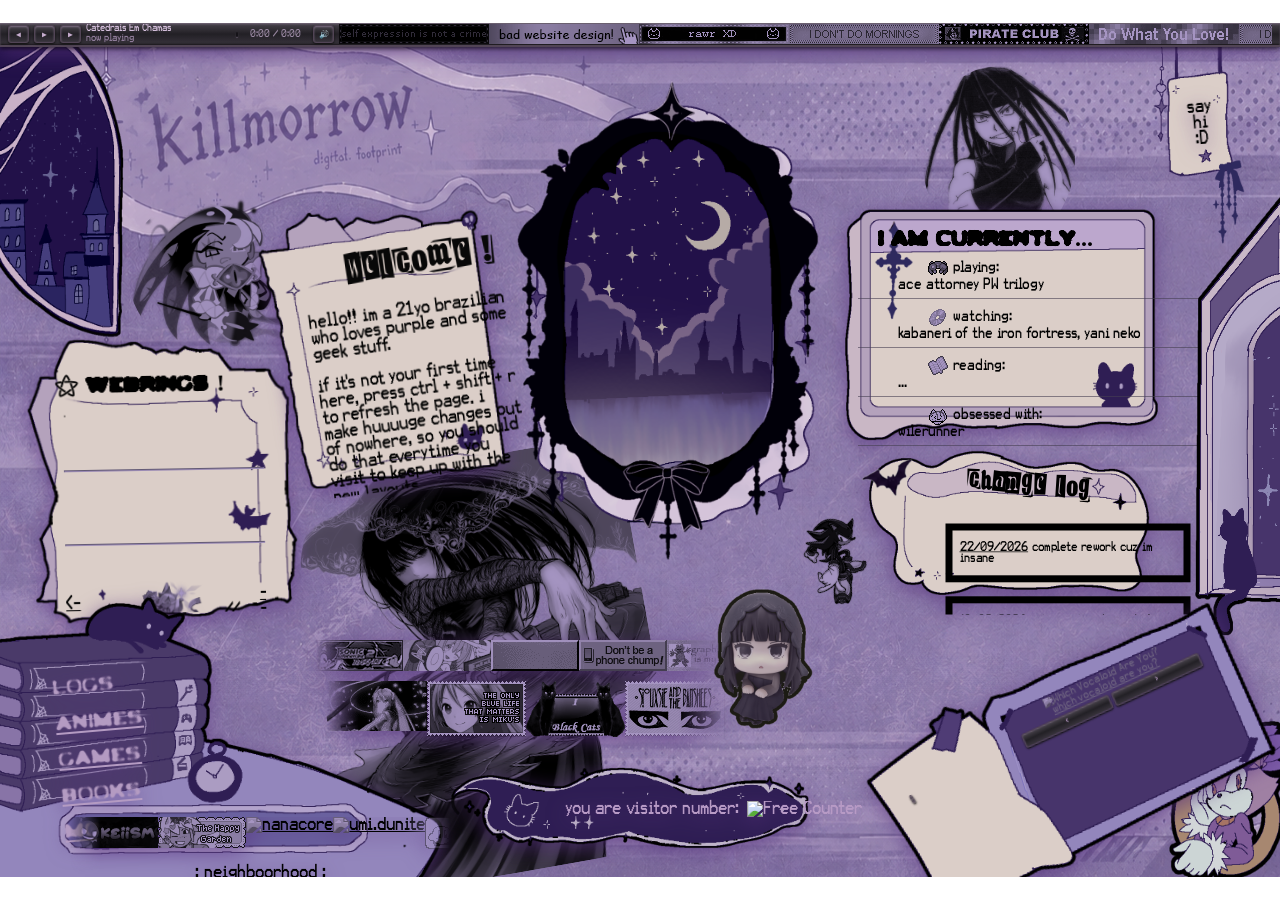
==== commit 4ce66cc4: "changing layout! (again)" ====
--- a/index.html
+++ b/index.html
@@ -1,248 +1,327 @@
 <!DOCTYPE html>
 <html lang="pt-BR">
-
 <head>
     <meta charset="UTF-8">
     <meta name="viewport" content="width=device-width, initial-scale=1.0">
-    <title>Kill's Garden</title>
+    <title>Killmorrow</title>
     <link rel="stylesheet" href="index.css">
 </head>
 
 <body>
 
-    <div class="site">
-        <header class="header">
-            <div class="frame">
-                <div class="real">
-                    <h1 class="titulo-garden"><span class="blink">_</span>Kill's Garden</h1>
-                </div>
-                <img class="todo" src="images/todo.png">
-                <div class="todotext">
-                    <h3>to-do list...</h3>
-                    <p>> change some effects <br>> add a scrapbook page <br>> finish portfolio page </p>
-                </div>
-            </div>
-        </header>
-
-
-        <div class="central">
-            <aside class="sidebar">
-                <div class="frame">
-                    <h3 class="titulo-metal">webrings</h3>
-                    <div class="real">
-                        
-                        <div style="text-align: center;" class="rolagem">
+    <main class="site">
+
+        <div class="music-bar">
+
+            <button class="music-button" id="prev">◀</button>
+
+            <button class="music-button" id="play">▶</button>
+
+            <button class="music-button" id="next">▶</button>
+
+            <div class="music-info">
+                <span class="music-title" id="music-title">Killmorrow Radio</span>
+                <span class="music-artist">now playing</span>
+            </div>
+
+            <div class="music-progress" id="progress">
+                <div class="music-progress-fill" id="progress-fill"></div>
+            </div>
+
+            <span class="music-time" id="music-time">
+                0:00 / 0:00
+            </span>
+
+            <button class="music-button" id="mute">🔊</button>
+
+            <div class="marquee">
+                    <div class="marquee-track roxo">
+                        <a href="#"><img src="blinkies/self.gif"></a>
+                        <a href="#"><img src="blinkies/bad.gif"></a>
+                        <a href="#"><img src="blinkies/rawr.gif"></a>
+                        <a href="#"><img src="blinkies/morning.gif"></a>
+                        <a href="#"><img src="blinkies/pirate.gif"></a>
+                        <a href="#"><img src="blinkies/love.gif"></a>
+                        <a href="#"><img src="blinkies/morning.gif"></a>
+                        <a href="#"><img src="blinkies/f-ai.gif"></a>
+                        <a href="#"><img src="blinkies/urnotreal.gif"></a>
+                        <a href="#"><img src="blinkies/gottagofast.gif"></a>
+                        <a href="#"><img src="blinkies/hewo.gif"></a>
+                        <a href="#"><img src="blinkies/danger-to-society.gif"></a>
+                        <a href="#"><img src="blinkies/luvmyputer.gif"></a>
+                        <a href="#"><img src="blinkies/eepy.gif"></a>
+                        <a href="#"><img src="blinkies/proud_dork.gif"></a>
+                        <a href="#"><img src="blinkies/yipee.gif" width="150px"></a>
+                        <a href="#"><img src="blinkies/vampire.gif" width="150px"></a>
+                        <a href="#"><img src="blinkies/x6.gif"></a>
+                        <a href="#"><img src="blinkies/dvdcrazy.gif"></a>
+
+                        <!-- repetição -->
+                        <a href="#"><img src="blinkies/self.gif"></a>
+                        <a href="#"><img src="blinkies/bad.gif"></a>
+                        <a href="#"><img src="blinkies/rawr.gif"></a>
+                        <a href="#"><img src="blinkies/morning.gif"></a>
+                        <a href="#"><img src="blinkies/pirate.gif"></a>
+                        <a href="#"><img src="blinkies/love.gif"></a>
+                        <a href="#"><img src="blinkies/morning.gif"></a>
+                        <a href="#"><img src="blinkies/f-ai.gif"></a>
+                        <a href="#"><img src="blinkies/urnotreal.gif"></a>
+                        <a href="#"><img src="blinkies/gottagofast.gif"></a>
+                        <a href="#"><img src="blinkies/hewo.gif"></a>
+                        <a href="#"><img src="blinkies/danger-to-society.gif"></a>
+                        <a href="#"><img src="blinkies/luvmyputer.gif"></a>
+                        <a href="#"><img src="blinkies/eepy.gif"></a>
+                        <a href="#"><img src="blinkies/proud_dork.gif"></a>
+                        <a href="#"><img src="blinkies/yipee.gif" width="150px"></a>
+                        <a href="#"><img src="blinkies/vampire.gif" width="150px"></a>
+                        <a href="#"><img src="blinkies/x6.gif"></a>
+                        <a href="#"><img src="blinkies/dvdcrazy.gif"></a>
+                    </div>
+            </div>
+
+        </div>
+
+        
+        <!-- =========================
+             ELEMENTOS DECORATIVOS
+             ========================= -->
+
+        <img class="osagiri roxoimg" src="images/3.png">
+        <img class="shmilk roxoimg" src="images/1.png">
+        <img class="osagiri2 roxoimg" src="images/shmilk.png">
+        <img class="shadow roxoimg" src="images/4.png">
+
+        <a href="blog.html" class="link"><img class="art art-castle animado" src="images/new/blog.png"></a>
+        <a href="https://killmorrow.atabook.org/" class="link"><img class="art art-scroll animado" src="images/new/guestbook.png"></a>
+
+        
+        <div style="position:absolute; top:7%; left: 92.8%; z-index: 2; text-align: center; transform: rotate(-5deg);">
+            <p>say<br>hi<br>:D</p>
+        </div>
+        
+                <!-- =========================
+             BLOCO ESQUERDO
+             ========================= -->
+
+        <section class="panel panel-left animado">
+            <img src="images/new/webrings.png">
+            <h2>⚝ webrings !</h2>
+            <div style="text-align: center;" class="webring roxo rolagem">
                             <br>
                             <div id='gfdkris'> <script type="text/javascript" src="https://fabstarotcorner.neocities.org/webring/onionring-variables.js"></script><script type="text/javascript" src="https://fabstarotcorner.neocities.org/webring/onionring-widget.js"></script></div>
                             <p></p><br><hr><br><p></p>
                             <div id='sogma'><script type="text/javascript" src="https://huroncelestial.neocities.org/onionring-variables.js"></script><script type="text/javascript" src="https://huroncelestial.neocities.org/onionring-widget.js"></script><link rel="stylesheet" href="https://huroncelestial.neocities.org/onionring.css"></div>
                             <p></p><br><p></p><hr><p></p>
-                            <div style="height: 100px; display: flex; justify-content: center;align-items: center;gap: 20px"><a href="https://evehibi.nekoweb.org/ckwr/?action=previous"><--</a> // <a href="https://evehibi.nekoweb.org/ckwr/"><img src="images/shmilk.png" height="60rem"></a> // <a href="https://evehibi.nekoweb.org/ckwr/?action=next">--></a></div>
+                            <div style="height: 100px; display: flex; justify-content: center;align-items: center;gap: 20px"><a href="https://evehibi.nekoweb.org/ckwr/?action=previous"><--</a> // <a href="https://evehibi.nekoweb.org/ckwr/"><img src="images/vanilla.webp" height="60rem"></a> // <a href="https://evehibi.nekoweb.org/ckwr/?action=next">--></a></div>
                             <p></p><hr><br><p></p>
                             <div style="display:grid;place-items:center"><a href="https://nanacore.net/cliques/brs"><img src="https://nanacore.net/imgs/brs/bandeira.png" title="Esse site faz parte do WebCírculo BR!" alt="Esse site faz parte do WebCírculo BR!"></a><a href="https://nanacore.net/cliques/brs?action=random">random</a></div>
                             <p></p><br><hr><br><p></p>
                             <script defer src="https://saikikusuo.nekoweb.org/webring/webringscript.js"></script>
                             <p></p><br><hr><br><p></p>
                             <a href="https://ivorysroses2.nekoweb.org/SonicWebring.html"><img src="https://i.pinimg.com/originals/83/b4/ec/83b4ecb7c92e56c3a8df9e0a6c4b429e.gif" width="70px"></a><br /><a href="https://ivorysroses2.nekoweb.org/SonicWebring.html">previous</a> <a href="https://ivorysroses2.nekoweb.org/SonicWebring.html">random</a> <a href="https://ivorysroses.nekoweb.org/index.html">next</a>
-                        </div>
+            </div>
+        </section>
+
+        <section class="panel panel-left-top animado">
+            <img src="images/new/welcome.png">
+            <h1>welcome !</h1>
+            <div class="rolagem welcome">
+                <p>hello!! im a 21yo brazilian who loves purple and some geek stuff.<br>
+                <br> if it's not your first time here, press ctrl + shift + r to refresh the page. i make huuuuge changes out of nowhere, so you should do that everytime you visit to keep up with the new layouts.<br>
+                <br>i use this site to express myself so it's a forever WIP, pls dont mind the messy. this is coded on firefox and a 34" monitor so i apologize if things look weird on ur end.<br>
+                <br>mobile users, i swear i'll make u a version someday... don't ask me when tho >.<<br>
+                <br>anyways, i hope you enjoy roaming around here even tho its unfinished :3<br>
+                <br>it's completely SFW but please don't interact if you're under 16...</p>
+            </div>
+        </section>
+
+        <!-- =========================
+             ESPELHO CENTRAL
+             ========================= -->
+
+        <a href="about.html" class="link"><img class="art art-mirror animado" src="images/new/about.png"></a>
+
+        <!-- =========================
+             BLOCO DIREITO SUPERIOR
+             ========================= -->
+
+        <section class="panel panel-right-top animado">
+            <img src="images/new/currently.png">
+            <h2>i am currently...</h2>
+            <div class="roxo">
+              <img src="images/console.gif"> <p>playing:</p><br> <p class="currently">ace attorney PW trilogy</p><br>
+              <img src="images/disc.gif"> <p >watching:</p><br> <p class="currently">kabaneri of the iron fortress, yani neko</p><br>
+              <img src="images/book.gif"> <p>reading:</p><br> <p class="currently">...</p><br>
+              <img src="images/person.gif"> <p>obsessed with:</p><br> <p class="currently">wilerunner</p><br>
+            </div>
+        </section>
+
+        <!-- =========================
+             BLOCO DIREITO INFERIOR
+             ========================= -->
+
+        <section class="panel panel-right-bottom animado">
+            <img src="images/new/updates.png">
+            <h3>change log</h3>
+            <div>
+               <div class="rolagem roxo" id="updates"></div>
+            </div>
+        
+        </section>
+
+        <!-- =========================
+             BLOCO CENTRAL INFERIOR
+             ========================= -->
+
+        <section class="panel panel-center">
+            <div>
+                <div class="marquee">
+                    <div class="marquee-track rapida roxo">
+                        <a href="https://shishka.neocities.org"><img src="/buttons/sa2.png" title="shiska" width="88" height="31"></a>
+                        <a href="https://feign.neocities.org"><img src="/buttons/hank.gif" title="feign" width="88" height="31"></a>
+                        <a href="https://mesoscale.neocities.org/"><img src="/buttons/linux_powered.gif" title="mesoscale" width="88" height="31"></a>
+                        <a href="#"><img src="/buttons/1bw30.gif" title="." width="88" height="31"></a>
+                        <a href="#"><img src="/buttons/3passion.jpg" title="." width="88" height="31"></a>
+                        <a href="#"><img src="/buttons/a122.gif" title="." width="88" height="31"></a>
+                        <a href="#"><img src="/buttons/brazil8831.png" title="." width="88" height="31"></a>
+                        <a href="#"><img src="/buttons/fuck.webp" title="." width="88" height="31"></a>
+                        <a href="#"><img src="/buttons/horse.webp" title="." width="88" height="31"></a>
+                        <a href="#"><img src="/buttons/kuromi.gif" title="." width="88" height="31"></a>
+
+                        <!-- repetição -->
+                        <a href="https://shishka.neocities.org"><img src="/buttons/sa2.png" width="88" height="31"></a>
+                        <a href="https://feign.neocities.org"><img src="/buttons/hank.gif" width="88" height="31"></a>
+                        <a href="https://mesoscale.neocities.org/"><img src="/buttons/linux_powered.gif" width="88" height="31"></a>
+                        <a href="#"><img src="/buttons/1bw30.gif" width="88" height="31"></a>
+                        <a href="#"><img src="/buttons/3passion.jpg" width="88" height="31"></a>
+                        <a href="#"><img src="/buttons/a122.gif" width="88" height="31"></a>
+                        <a href="#"><img src="/buttons/brazil8831.png" width="88" height="31"></a>
+                        <a href="#"><img src="/buttons/fuck.webp" width="88" height="31"></a>
+                        <a href="#"><img src="/buttons/horse.webp" width="88" height="31"></a>
+                        <a href="#"><img src="/buttons/kuromi.gif" width="88" height="31"></a>
                     </div>
-
-                    <h3 class="titulo-metal">quick thought</h3>
-                        <div class="real">
-                            <div class="caixa3 dps">
-                                <div class="dps titulo-claro" id="statuscafe-username"></div>
-                                <div id="statuscafe-content"></div>
-                                <script src="https://status.cafe/current-status.js?name=killmorrow" defer></script>
-                            </div>
-                        </div>
-
-                    <h3 class="titulo-metal">recent updates</h3>
-                    <div class="real">
-                        <div class="rolagem" id="updates"></div>
+                </div>
+
+                <div class="marquee">
+                    <div class="marquee-track rapida roxo">
+                        <a href="#"><img src="/stamps/miku.gif"></a>
+                        <a href="#"><img src="/stamps/blue.png"></a>
+                        <a href="#"><img src="/stamps/cats.gif" width="99" height="56"></a>
+                        <a href="#"><img src="/stamps/goth.png"></a>
+                        <a href="#"><img src="/stamps/gays.webp"></a>
+                        <a href="#"><img src="/stamps/kitty-stamp.gif"></a>
+                        <a href="#"><img src="/stamps/grell.png"></a>
+                        <a href="#"><img src="/stamps/unndertale.gif"></a>
+                        <a href="#"><img src="/stamps/sonic.png"></a>
+
+                        <!-- repetição -->
+                        <a href="#"><img src="/stamps/miku.gif"></a>
+                        <a href="#"><img src="/stamps/blue.png"></a>
+                        <a href="#"><img src="/stamps/cats.gif" width="99" height="56"></a>
+                        <a href="#"><img src="/stamps/goth.png"></a>
+                        <a href="#"><img src="/stamps/gays.webp"></a>
+                        <a href="#"><img src="/stamps/kitty-stamp.gif"></a>
+                        <a href="#"><img src="/stamps/grell.png"></a>
+                        <a href="#"><img src="/stamps/unndertale.gif"></a>
+                        <a href="#"><img src="/stamps/sonic.png"></a>
                     </div>
-
-                  
-
                 </div>
-
-            </aside>
-
-            <main class="middle">
-                <img class="osagiri1" src="images/over/1.png">
-                <img class="shadow" src="images/over/4.png">
-                <img class="shmilk" src="images/over/shmilk.png">
-                <img class="osagiri2" src="images/over/2.png">
-                <img class="envy" src="images/over/3.png">
-                <img class="vanilla" src="images/over/vanilla.webp">
-
-                <div class="frame">
-
-                    <div class="real">
-                        <p class="welcome"> welcome! </p>
-                        <div class="caixa">
-                                <p><br>hello!! im a 21yo brazilian who loves purple and some geek stuff.<br>
-                                    <br> if it's not your first time here, press ctrl + shift + r to refresh the page. i make giant changes out of nowhere, so you should that everytime you visit to keep up with the new version.<br>
-                                    <br>i use this site to express myself so it's a forever WIP, pls dont mind the messy. this is coded on firefox and a 34" monitor so i apologize if things look weird on ur end.<br>
-                                    <br>mobile users, i swear i'll make u a version someday... don't ask me when tho >.<<br>
-                                    <br>anyways, i hope you enjoy roaming around here even tho its unfinished :3<br>
-                                    <br>it's completely SFW but please don't interact if you're under 16.</p>
-                        </div>
+                            
+            </div>
+        </section>
+
+        <!-- =========================
+             LIVROS
+             ========================= -->
+
+        
+        <img class="art-books" src="images/new/logs.png">
+        <div class="logs">
+            <p>logs</p>
+            <p class="animado"><a href="logs/anime.html">animes</a></p>
+            <p class="animado"><a href="logs/jogos.html">games</a></p>
+            <p class="animado"><a href="logs/livros.html">books</a></p>
+            <p class="animado"><a href="logs/filmes.html">movies</a></p>
+        </div>
+
+        <div class="neigh marquee">
+            <div class="marquee-track rapida roxo">
+                <a target="_blank" href="https://keiism.neocities.org"><img src="buttons/x/keiism.png" alt="Keiism's quiet zone"></a>
+                <a target="_blank" href="https://thehappygarden.neocities.org/"><img src="buttons/x/garden.png" alt="The Happy Garden"></a>
+                <a target="_blank" href="https://nanacore.net/"><img src="https://nanacore.net/imgs/buttons/nanacore.gif" alt="nanacore"></a>
+                <a target="_blank" href="https://umidunite.neocities.org/"><img src="https://umidunite.neocities.org/umidunite_images/umidunite-button.gif" alt="umi.dunite"></a>
+                <a target="_blank" href="https://cyberstheb.neocities.org/"><img src="buttons/x/stheb.gif" alt="cyberstheb"></a>
+            
+                <!-- repetição -->
+                 <a target="_blank" href="https://keiism.neocities.org"><img src="buttons/x/keiism.png" alt="Keiism's quiet zone"></a>
+                <a target="_blank" href="https://thehappygarden.neocities.org/"><img src="buttons/x/garden.png" alt="The Happy Garden"></a>
+                <a target="_blank" href="https://nanacore.net/"><img src="https://nanacore.net/imgs/buttons/nanacore.gif" alt="nanacore"></a>
+                <a target="_blank" href="https://umidunite.neocities.org/"><img src="https://umidunite.neocities.org/umidunite_images/umidunite-button.gif" alt="umi.dunite"></a>
+                <a target="_blank" href="https://cyberstheb.neocities.org/"><img src="buttons/x/stheb.gif" alt="cyberstheb"></a>
+            </div>
+            <p>; neighboorhood ;</p>
+        </div>
+
+
+        <!-- =========================
+             PLACA / LIVRO DIREITO
+             ========================= -->
+
+             
+
+        <div class="side animado">
+            <div class="status">
+                <div class="user" id="statuscafe-username"></div><br>
+                <div id="statuscafe-content"></div>
+                <script src="https://status.cafe/current-status.js?name=killmorrow" defer></script>
+            </div>
+
+            <div class="quiz">
+                <div class="item roxo">
+                    <div>
+                        <img class="borda" width="350px" height="180px" id="imagem" src="http://www.theotaku.com/guru_results/3855_Miku.jpg" alt="Which Vocaloid Are You?" /><br />
+                        <a id="link" href="https://www.theotaku.com/quizzes/view/3855/which_vocaloid_are_you%3F">which vocaloid are you?</a>
                     </div>
-
-                    <div class="real">
-                        <p class="neigh"> my neighbors! </p>
-                            <div style="display: flex; justify-content: center; gap: 10px; margin-top: 7px;">
-                                <a target="_blank" href="https://keiism.neocities.org"><img class="filtro" src="buttons/x/keiism.png" alt="Keiism's quiet zone"></a>
-                                <a target="_blank" href="https://thehappygarden.neocities.org/"><img class="filtro" src="buttons/x/garden.png" alt="The Happy Garden"></a>
-                                <a target="_blank" href="https://nanacore.net/"><img class="filtro" src="https://nanacore.net/imgs/buttons/nanacore.gif" alt="nanacore"></a>
-                                <a target="_blank" href="https://umidunite.neocities.org/"><img class="filtro" src="https://umidunite.neocities.org/umidunite_images/umidunite-button.gif" alt="umi.dunite"></a>
-                                <a target="_blank" href="https://cyberstheb.neocities.org/"><img class="filtro" src="buttons/x/stheb.gif" alt="cyberstheb"></a>
-                            </div>
-                    </div>
-
-                    <div class="real">
-                        <p class="aviso"> quizzes! </p>
-
-                        <div class="carrossel">
-
-                            <button class="seta esquerda" onclick="anterior()">‹</button>
-                            <button class="seta direita" onclick="proximo()">›</button>
-
-                            <div class="item">
-                                <div class="caixa3 roxo">
-                                    <img class="borda" width="350px" height="180px" id="imagem" src="http://www.theotaku.com/guru_results/3855_Miku.jpg" alt="Which Vocaloid Are You?" /><br />
-                                    <a id="link" href="https://www.theotaku.com/quizzes/view/3855/which_vocaloid_are_you%3F">which vocaloid are you?</a>
-                                </div>
-                            </div>
-
-                            
-
-                        </div>
-                    </div>
-
                 </div>
-            </main>
-
-
-            <aside class="sidebar">
-                <div class="frame">
-
-                    <div class="real">
-                        <a href="/about.html" target="_self"</a><button>about</button>
-                        <a href="/blog.html" target="_self"</a><button>blog</button>
-                        <a href="/shrines.html" target="_self"</a><button>shrines</button>
-                        <a href="/portfolio.html" target="_self"</a><button>portfolio</button>
-                        <a href="/logs.html" target="_self"</a><button>logs</button>
-                        <a href="https://killmorrow.atabook.org" target="_self"</a><button>guestbook</button>
-                        <a href="/links.html" target="_self"</a><button>links</button>
-                    </div>
-
-                    <h3 class="titulo-metal">add my button!</h3>
-                    <div class="real">
-                        <div style="display: flex; align-items: center;">
-
-                            <a href="https://killmorrow.neocities.org" target="_blank">
-                                <img width="88" src="buttons/button.gif" alt="kill">
-                                <img width="88" src="buttons/claro.gif" alt="kill">
-                            </a>
-                        </div>
-                        <textarea rows="1" cols="1"><a href="https://killmorrow.neocities.org" target="_blank"><img src="your/path/here/button.gif" alt="kill"></a></textarea>
-                    </div>
-
-     
-                    <h3 class="titulo-metal">i am currently</h3>
-                    <div class="real lace dps2">
-                            <br>
-                            <img class="gif" src="images/console.gif"> <p class="post">playing:</p><br> <p>ace attorney PW trilogy</p><br>
-                            <img class="gif" src="images/disc.gif"> <p class="post">watching:</p><br> <p>kabaneri of the iron fortress</p><br>
-                            <img class="gif" src="images/book.gif"> <p class="post">reading:</p><br> <p>das kapital</p><br>
-                            <img class="gif" src="images/person.gif"> <p class="post">obsessed with:</p><br> <p>wilerunner</p><br>
-                      
-                    </div>
-
-                </div>
-
-            </aside>
-
-
+                <button class="seta esquerda" onclick="anterior()">‹</button>
+                <button class="seta direita" onclick="proximo()">›</button>
+            </div>
         </div>
 
-        <footer class="footer">
-
-            <div class="frame">
-
-                <div class="uhm">
-                    <div>
-                    
-                        <marquee behavior="alternate" direction="right" scrollamount="15" onmouseover="this.stop()" onmouseout="this.start()">
-                            <a href='#'><img src="blinkies/self.gif" </a>
-                            <a href='#'><img src="blinkies/bad.gif" </a>
-                            <a href='#'><img src="blinkies/rawr.gif" </a>
-                            <a href='#'><img src="blinkies/morning.gif" </a>
-                            <a href='#'><img src="blinkies/pirate.gif" </a>
-                            <a href='#'><img src="blinkies/love.gif" </a>
-                            <a href='#'><img src="blinkies/morning.gif" </a>
-                            <a href='#'><img src="blinkies/f-ai.gif" </a>
-                            <a href='#'><img src="blinkies/urnotreal.gif" </a>
-                            <a href='#'><img src="blinkies/gottagofast.gif" </a>
-                            <a href='#'><img src="blinkies/hewo.gif" </a>
-                            <a href='#'><img src="blinkies/danger-to-society.gif" </a>
-                            <a href='#'><img src="blinkies/luvmyputer.gif" </a>
-                            <a href='#'><img src="blinkies/eepy.gif" </a>
-                            <a href='#'><img src="blinkies/proud_dork.gif" </a>
-                            <a href='#'><img src="blinkies/yipee.gif" width="150px" </a>
-                            <a href='#'><img src="blinkies/vampire.gif" width="150px" </a>
-                            <a href='#'><img src="blinkies/x6.gif" </a>
-                            <a href='#'><img src="blinkies/dvdcrazy.gif" </a>
-                        </marquee>
-                        
-                        <BR><p></p>
-                             <BR><p></p>
-
-                        <div style="display: flex; flex-wrap: wrap; gap: 5px; align-items: center;">
-                            <a href="https://shishka.neocities.org"><img src="/buttons/sa2.png" title="shiska" width="88" height="31"></a>
-                            <a href="https://feign.neocities.org"><img src="/buttons/hank.gif" title="feign" width="88" height="31"></a>
-                            <a href="https://mesoscale.neocities.org/"><img src="/buttons/linux_powered.gif" title="mesoscale" width="88" height="31"></a>
-                            <a href="#"><img src="/buttons/1bw30.gif" title="." width="88" height="31"></a>
-                            <a href="#"><img src="/buttons/3passion.jpg" title="." width="88" height="31"></a>
-                            <a href="#"><img src="/buttons/a122.gif" title="." width="88" height="31"></a>
-                            <a href="#"><img src="/buttons/brazil8831.png" title="." width="88" height="31"></a>
-                            <a href="#"><img src="/buttons/fuck.webp" title="." width="88" height="31"></a>
-                            <a href="#"><img src="/buttons/horse.webp" title="." width="88" height="31"></a>
-                            <a href="#"><img src="/buttons/kuromi.gif" title="." width="88" height="31"></a>
-                        </div>
-
-                        <BR><p></p>
-
-                        <div>
-                            <a href="#"><img src="/stamps/miku.gif" title="."></a>
-                            <a href="#"><img src="/stamps/blue.png" title="."></a>
-                            <a href="#"><img src="/stamps/cats.gif" title="."width="99" height="56" ></a>
-                            <a href="#"><img src="/stamps/goth.png" title="."></a>
-                            <a href="#"><img src="/stamps/gays.webp" title="."></a>
-                            <a href="#"><img src="/stamps/kitty-stamp.gif" title="."> </a>
-                            <a href="#"><img src="/stamps/grell.png" title="."></a>
-                            <a href="#"><img src="/stamps/unndertale.gif" title="."></a>
-                            <a href="#"><img src="/stamps/sonic.png" title="."></a>
-
-
-
-                        </div>
-
-                    </div>
-            
-
-                    
-                </div>
-
-            </div>
-
-        </footer>
-
-
-    </div>
+        <!-- =========================
+             PERSONAGEM
+             ========================= -->
+
+        <a href="scrapbook.html" class="link"><img class="art art-character animado" src="images/new/scrapbook.png"></a>
+
+        <!-- =========================
+             GATOS / DECORAÇÕES
+             ========================= -->
+
+        <a href="shrines.html" class="link"><img class="art art-cat-right animado" src="images/new/shrines.png"></a>
+
+        <a href="links.html" class="link"><img class="art art-sonic animado" src="images/new/links.png"></a>
+        <!-- =========================
+             PLACA INFERIOR
+             ========================= -->
+
+
+        <img class="art art-bottom-plaque" src="images/new/visitors.png">
+        
     
-
+        <div class="visitor animado">
+            <div style="text-align: center; width: 100%;">
+                <p>you are visitor number:</p>
+                
+                <img src='[data-uri]' id='cg_a250af4f' alt='Free Counter' title='Counter Statistics'><noscript><img src='https://besucherzaehler.gratis/counter.php?ID=a250af4f&STYLE=0' alt='Free Counter' title='Counter Statistics'></noscript><script>(function(i,c){i.src=c+'&LANG='+encodeURIComponent(navigator.language)+'&RES='+screen.width+'x'+screen.height+'&REF='+encodeURIComponent(document.referrer)+'&LOC='+encodeURIComponent(location.href)+'&NAVI='+encodeURIComponent(navigator.userAgent)})(document.getElementById('cg_a250af4f'),'https://besucherzaehler.gratis/counter.php?ID=a250af4f&STYLE=0')</script>
+              
+
+            </div>
+        </div>
+    </main>
+
+
+    
 <script>// Pokéneko v0.3 by https://james.nekoweb.org/
 // https://jamesschoch.github.io/Pokeneko/
 
@@ -517,10 +596,10 @@
 
 });
 </script>
-<script src="script.js" defer></script>
-
-
+
+<script src="2nds/script.js" defer></script>
 </body>
 </html>
 
 
+
--- a/index.css
+++ b/index.css
@@ -24,6 +24,8 @@
   src: url(fonts/novem___.ttf);
 }
 
+
+
 * {
     color: var(--text-color);
     font-family: pixel;
@@ -31,372 +33,730 @@
 
 
 
-.titulo-garden {
-    font-size: 70px;
+
+
+/* =========================================================
+   RESET
+   ========================================================= */
+
+* {
+    box-sizing: border-box;
+}
+
+html,
+body {
+    margin: 0;
+    width: 100%;
+    height: 100%;
+}
+
+body {
+    background: #ffffff;
+    overflow: hidden;
+
+    display: flex;
+    justify-content: center;
+    align-items: center;
+}
+
+
+/* =========================================================
+   PRANCHETA PRINCIPAL
+   ========================================================= */
+
+/*
+    A arte original é 1536 × 1024
+    proporção = 3 / 2
+
+    A altura é a referência principal.
+
+    Em um monitor normal:
+        ocupa praticamente toda a altura.
+
+    Em ultrawide:
+        mantém o tamanho/proporção e fica centralizado.
+*/
+
+
+
+.site {
+    position: relative;
+    width: min(100vw, 150vh);
+    height: min(100vh, 66.6667vw);
+    aspect-ratio: 16/10;
+
+    background-image: url('images/new/teste.png');
+    background-repeat: no-repeat;
+    background-size: 115% 110%;
+    background-position: auto 20px;
+    
+    overflow: hidden;
+}
+
+.site > * {
+    filter: drop-shadow(0 5px 10px rgba(88, 51, 128, 0.7));
+
+}
+
+
+
+
+/* =========================================================
+   SISTEMA DE IMAGENS
+   ========================================================= */
+
+.art,
+.panel {
+    position: absolute;
+}
+
+
+/*
+    Enquanto você ainda não colocou as imagens,
+    os elementos aparecem como caixas.
+*/
+
+.art {
+    display: flex;
+    align-items: center;
+    justify-content: center;
+
+    color: #75618f;
+    font-family: monospace;
+    font-size: clamp(8px, 0.8vw, 14px);
+}
+
+
+/* =========================================================
+   PLACEHOLDERS DE CONTEÚDO
+   ========================================================= */
+
+.panel {
+    display: flex;
+    align-items: stretch;
+    justify-content: stretch;
+}
+
+.placeholder {
+    width: 100%;
+    height: 100%;
+
+    background: #f5e9e7;
+
+    border: 1px dashed #75618f;
+
+    display: flex;
+    justify-content: center;
+    align-items: center;
+
+    color: #75618f;
+    font-family: monospace;
+    font-size: clamp(8px, 0.75vw, 13px);
+}
+
+
+/* =========================================================
+   DECORAÇÕES SUPERIORES
+   ========================================================= */
+
+
+/* Castelo — canto superior esquerdo */
+
+.art-castle {
+    left: 0%;
+    top: 2%;
+    width: 10%;
+    height: 36%;
+    
+}
+
+.link {
+    display: contents;
+}
+
+
+/* Logo */
+
+.art-logo {
+    left: 14.5%;
+    top: 4.5%;
+    width: 18%;
+    height: 11%;
+}
+
+
+/* Faixa / estrela horizontal */
+
+.art-banner {
+    left: 33%;
+    top: 2%;
+    width: 58%;
+    height: 18%;
+}
+
+
+/* Papel pendurado no canto superior direito */
+
+.art-scroll {
+    left: 90%;
+    top: 2%;
+    width: 8.5%;
+    height: 24%;
+    z-index: 2;
+}
+
+
+/* =========================================================
+   BLOCO ESQUERDO
+   ========================================================= */
+
+
+/*
+    Papel grande da esquerda
+*/
+
+.panel-left {
+    left: 2%;
+    top: 35%;
+    width: 36%;
+    height: 36%;
+
+    transform: rotate(-1deg);
+}
+
+.panel-left img {
+    display: block;
+}
+
+.panel-left h2 {
+    font-family: ledlight;
+    position: absolute;
+    top: 20%;
+    left: 25%;
+    transform: translate(-50%, -50%);
+    margin: 0;
+}
+
+.webring {
+    position: absolute;
+    top: 55%;
+    left: 30%;
+    transform: translate(-50%, -50%);
+    margin: 0;
+    width: 200px;
+    text-align: center !important;
+}
+
+
+/*
+    Papel superior esquerdo
+*/
+
+.panel-left-top {
+    left: 20%;
+    top: 19%;
+    width: 36%;
+    height: 36%;
+
+    transform: rotate(-3deg);
+}
+
+.panel-left-top img {
+    display: block;
+}
+
+.panel-left-top h1 {
     font-family: centrion;
     position: absolute;
-    left: 15px;
-    bottom: 2px;
+    font-size: 40px;
+    top: 17%;
+    left: 20%;
+    transform: rotate(-5deg);
     margin: 0;
-    color: #000000;
-    text-shadow:
-    -2px -2px 0 #bfa0d1,
-     2px -2px 0 #b6a7be,
-    -2px  2px 0 #a992b6,
-     2px  2px 0 #a68bb6;
+
+    color: #080808;
+}
+
+.welcome {
+    position: absolute;
+    top: 25%;
+    left: 13%;
+    transform: rotate(-5deg);;
+    margin: 0;
+    width: 200px;
+    text-align: left;
+}
+
+/* =========================================================
+   ESPELHO CENTRAL
+   ========================================================= */
+
+.art-mirror {
+    left: 40%;
+    top: 5%;
+
+    width: 24.2%;
+    height: 60%;
+
+    border-radius: 25%;
+
+    z-index: 4;
+}
+
+
+/* =========================================================
+   DIREITA SUPERIOR
+   ========================================================= */
+
+.panel-right-top {
+    left: 65%;
+    top: 20%;
+    width: 30%;
+    height: 30%;
+}
+
+.panel-right-top img {
+    display: block;
+}
+
+.panel-right-top h2 {
+    font-family: ledlight;
+    position: absolute;
+    top: 17%;
+    left: 40%;
+    transform: translate(-50%, -50%);
+    margin: 0;
+}
+
+.panel-right-top div {
+    position: absolute;
+    top: 25%;
+    left: 25%;
+    padding: 0;
+    margin: 0;
+}
+
+.panel-right-top div img,
+.panel-right-top div p {
+    font-size: 13px;
+    display: inline-block;
+    vertical-align: middle;
+    margin: 0;
+    padding: 0;
+}
+
+.panel-right-top div br {
+    display: block;
+}
+
+.currently {
+    position: relative;
+    border-bottom: none;
+    padding-bottom: 8px !important;
+    margin-bottom: 8px !important;
+    margin-left: -30px !important;
+}
+
+.currently::after {
+    content: "";
+    position: absolute;
+    left: -40px;
+    bottom: 0;
+    width: 350px;
+    border-bottom: 1px solid rgba(130, 83, 173, 0.6);
+}
+
+
+/* =========================================================
+   DIREITA INFERIOR
+   ========================================================= */
+
+.panel-right-bottom {
+    left: 67.0%;
+    top: 49.0%;
+    width: 24.0%;
+    height: 20.0%;
+}
+
+.panel-right-bottom img {
+    display: block;
+}
+
+.panel-right-bottom h3 {
+    font-family: centrion;
+    font-size: 30px;
+    position: absolute;
+    top: 17%;
+    left: 35%;
+    transform: rotate(5deg);
+    margin: 0;
+}
+
+.panel-right-bottom > div {
+    position: absolute;
+    width: 390px;
+    top: 17%;
+    left: 5%;
+    padding: 0;
+    margin: 0;
+    transform: scale(0.7)
+}
+
+.panel-right-bottom .rolagem {
+    height: 150px !important;
+    max-height: 150px !important;
+}
+
+
+
+
+/* =========================================================
+   CONTEÚDO CENTRAL GRANDE
+   ========================================================= */
+
+.panel-center {
+
+    position: absolute;
+    left: 19.5%;
+    top: 65%;
+    width: 73%;
+    height: 22%;
+    z-index: 3;
+}
+
+.panel-center > div {
+
+    position: absolute;
+    left: 7%;
+    top: 33%;
+    width: 43%;
+    height: 60%;
+
+    display: flex;
+    flex-direction: column;
+    gap: 10px;
+
+    overflow: hidden;
+}
+
+.panel-center > div {
+    position: absolute;
+    left: 7%;
+    top: 33%;
+    width: 44%;
+    height: 60%;
+
+    display: flex;
+    flex-direction: column;
+    gap: 10px;
+
+    overflow: hidden;
+}
+
+.panel-center > div .marquee {
+    position: relative;
+
+    -webkit-mask-image: linear-gradient(
+        to right,
+        transparent 0%,
+        black 8%,
+        black 88%,
+        transparent 100%
+    );
+    mask-image: linear-gradient(
+        to right,
+        transparent 0%,
+        black 8%,
+        black 88%,
+        transparent 100%
+    );
+
+    -webkit-mask-repeat: no-repeat;
+    mask-repeat: no-repeat;
+}
+
+.panel-center > div .marquee:nth-child(1) {
+    width: 100%;
+    margin-left: 0;
+}
+
+.panel-center > div .marquee:nth-child(2) {
+    width: 97%;
+    margin-left: 3%;
+}
+
+.panel-center > div .marquee:nth-child(3) {
+    width: 92%;
+    margin-left: 7.5%;
+}
+
+/* =========================================================
+   LIVROS
+   ========================================================= */
+
+.art-books {
+    position: absolute;
+    left: 0%;
+    top: 65%;
+    width: 35%;
+    height: 35%;
+    z-index: 1;
+}
+
+
+/* =========================================================
+   RELÓGIO
+   ========================================================= */
+
+.art-clock {
+    left: 13.0%;
+    top: 78.0%;
+    width: 6.5%;
+    height: 8.5%;
+
+    border: none;
+}
+
+
+/* =========================================================
+   OBJETO / LIVRO DIREITO
+   ========================================================= */
+
+
+
+
+/* =========================================================
+   PERSONAGEM CENTRAL DIREITA
+   ========================================================= */
+
+.art-character {
+    left: 55%;
+    top: 65%;
+    width: 9.5%;
+    height: 19%;
     
-}
-
-.welcome {
-    font-size: 50px;
-    font-family: centrion;
-    z-index: 9999; 
-
-    position: absolute;
-    z-index: 10;
-    top: 90px;
-    left: 130px;
-    transform: rotate(10deg);
-
-    margin: 0;
-    color: #080808;
-    text-shadow:
-    -2px -2px 0 #bfa0d1,
-     2px -2px 0 #b6a7be,
-    -2px  2px 0 #a992b6,
-     2px  2px 0 #a68bb6;
-
-
-}
-
-.neigh {
-    font-size: 30px;
-    font-family: centrion;
-    z-index: 9999; 
-
-    position: absolute;
-    z-index: 10;
-    top: -10px;
-    left: -35px;
-    transform: rotate(-10deg);
-
-    margin: 0;
-    color: #020202;
-    text-shadow:
-    -2px -2px 0 #bfa0d1,
-     2px -2px 0 #b6a7be,
-    -2px  2px 0 #a992b6,
-     2px  2px 0 #a68bb6;
-}
-
-.aviso {
-    font-size: 50px;
-    font-family: centrion;
-    z-index: 9999; 
-
-    position: absolute;
-    z-index: 10;
-    top: 20px;
-    left: 340px;
-    transform: rotate(15deg);
-
-    margin: 0;
-    color: #000000;
-    text-shadow:
-    -2px -2px 0 #bfa0d1,
-     2px -2px 0 #b6a7be,
-    -2px  2px 0 #a992b6,
-     2px  2px 0 #a68bb6;
-}
-
-
-
-p {
-    margin: 0;
-    font-size: small;
-}
-
-
-* {
-
-    box-sizing: border-box;
-
-}
-
-html,
-
-body {
-
-    margin: 0;
+    border: none;
+    z-index: 999999;
+}
+
+
+/* =========================================================
+   GATO DA JANELA DIREITA
+   ========================================================= */
+
+.art-cat-right {
+    left: 91%;
+    top: 17%;
+    width: 9.5%;
+    height: 55%;
+
+    border: none;
+}
+
+
+/* =========================================================
+   GATO INFERIOR
+   ========================================================= */
+
+.art-cat-bottom {
+    left: 37.5%;
+    top: 80.5%;
+    width: 8%;
+    height: 10%;
+
+    border: none;
+}
+
+
+/* =========================================================
+   PERSONAGEM CANTO INFERIOR DIREITO
+   ========================================================= */
+
+.art-sonic {
+    left: 90%;
+    top: 80%;
+    width: 10%;
+    height: 20%;
+
+    border: none;
+}
+
+
+/* =========================================================
+   PLACA INFERIOR
+   ========================================================= */
+
+.art-bottom-plaque {
+    left: 34%;
+    top: 83%;
+    width: 30%;
+    height: 17%;
+
+    border-radius: 40%;
+}
+
+
+
+.music-bar {
+    position: absolute;
+
+    top: 0;
+    left: 0;
+
+    width: 100%;
+    height: 24px; /* Reduzido de 38px para 24px */
+
+    z-index: 999;
+
+    display: flex;
+    align-items: center;
+    gap: 5px; /* Reduzido o espaço entre os elementos */
+
+    padding: 2px 8px; /* Padding superior/inferior bem menor */
+
+    background: linear-gradient(
+        #48434b,
+        #222025,
+        #39343d
+    );
+
+    border-bottom: 2px solid #514455;
+
+    box-shadow:
+        inset 0 1px 2px #7b6d80,
+        inset 0 -1px 2px #111,
+        0 2px 4px rgba(0, 0, 0, .6);
+
+    color: #b79ac5;
+
+    font-family: monospace;
+    font-size: 9px; /* Fonte levemente menor para caber melhor */
+}
+
+
+/* BOTÕES */
+
+.music-button {
+    flex-shrink: 0;
+
+    width: 21px;  /* Reduzido de 27px para 21px */
+    height: 18px; /* Reduzido de 25px para 18px */
 
     padding: 0;
 
-}
-
-
-
-body {
-
-    background-image: url("images/layout/4.png");
-
-    background-repeat: repeat;
-
-}
-
-
-
-
-
-.site {
-
-    border: 5px solid #e5d9eb;
-
-    width: 1130px;
-
-    margin: 30px auto;
-
-    padding: 30px;
-
-    background-image: linear-gradient(rgba(0, 0, 0, 0.2), rgba(0, 0, 0, 0.4)), url("images/layout/1.png");
+    border: 1px solid #514455; /* Borda um pouco mais fina */
+    border-radius: 3px;
+
+    background: linear-gradient(
+        #48434b,
+        #222025,
+        #39343d
+    );
+
+    color: #c7adcf;
+
+    box-shadow:
+        inset 0 1px 2px #7b6d80,
+        0 1px 2px #111;
+
+    font-family: monospace;
+    font-size: 8px;
+
+    cursor: pointer;
+}
+
+.music-button:hover {
+    background: linear-gradient(
+        #5a535f,
+        #29252d,
+        #48414e
+    );
+
+    color: #eadcf0;
+}
+
+.music-button:active {
+    box-shadow:
+        inset 0 2px 3px #111;
+}
+
+
+/* INFORMAÇÕES */
+
+.music-info {
+    width: 145px;
+    min-width: 145px;
 
     display: flex;
-
     flex-direction: column;
 
-    gap: 15px;
-
-    transform: scale(0.65);
-
-    border-radius: 30px 5px 30px 5px;
-
-}
-
-
-
-
-.header {
-
-    width: 100%;
-    
-    background-image: url("images/layout/4.png");
-
-    height: 180px;
-
-}
-
-.header .real {
-    background-image: url("images/layout/header.png");
-}
-
-.header .real::before,
-.header .real::after {
-    display: none;
-}
-
-
-.central {
-
-    display: grid;
-
-    grid-template-columns:
-
-        250px
-
-        530px
-
-        250px;
-
-    height: 700px;
-
-    column-gap: 10px;
-
-}
-
-
-.sidebar {
-
-    width: 250px;
-
-    height: 700px;
-
-}
-
-
-
-.middle {
-
-    width: 530px;
-
-    height: 700px;
-
-}
-
-
-.sidebar:nth-child(3) {
-
-    width: 250px;
-
-    height: 700px;
-
-}
-
-
-
-.frame {
-
-    width: 100%;
-
+    line-height: 10px; /* Linhas mais coladinhas */
+
+    overflow: hidden;
+}
+
+.music-title {
+    color: #d4bedb;
+
+    white-space: nowrap;
+    overflow: hidden;
+    text-overflow: ellipsis;
+}
+
+.music-artist {
+    color: #8f7c99;
+}
+
+
+/* PROGRESSO */
+
+.music-progress {
+    flex: 1;
+
+    height: 5px; /* Reduzido de 9px para 5px (barra bem fina) */
+
+    border: 1px solid #151318;
+    border-radius: 2px;
+
+    background: linear-gradient(
+        #161419,
+        #302b32
+    );
+
+    box-shadow:
+        inset 0 1px 2px #0b0a0c,
+        0 1px 1px #62566a;
+
+    cursor: pointer;
+}
+
+.music-progress-fill {
+    width: 0%;
     height: 100%;
 
-    padding: 10px;
-
-    background-image: linear-gradient(rgba(255, 255, 255, 0.5), rgba(255, 255, 255, 0.5)), url("images/layout/2.png");
-
-    display: flex;
-
-    flex-direction: column;
-
-    gap: 5px;
-
-    border: 5px solid #80628f;
-
-}
-
-
-
-
-
-
-.real {
-    width: 100%;
-    flex: 1 1 0;
-    min-height: 0;
-
-    background-image: url("images/layout/3.jpg");
-    
-    background-repeat: no-repeat;
-    background-position: center;
-    background-size: 100% auto;
-
-    padding: 15px;
-    position: relative;
-
-    border: 2px solid #80628f;
-}
-
-
-
-
-.header .frame {
-
-    height: 100%;
-
-}
-
-.header .real {
-
-    height: 100%;
-
-}
-
-.footer .frame {
-
-    height: 190px;
-
-}
-
-.footer .real {
-
-    height: 100%;
-
-}
-
-
-
-.footer {
-
-    width: 100%;
-
-    height: 100px;
-
-}
-
-.footer {
-
-    width: 100%;
-    
-    background-image: url("images/layout/4.png");
-
-    height: 180px;
-
-}
-
-.footer .real {
-    background-image: url("images/layout/header.png");
-}
-
-.footer .real::before,
-.footer .real::after {
-    display: none;
-}
-
-
-
-
-.real::before,
-
-.real::after {
-
-    content: "";
-
-    display: block;
-
-    width: 100%;
-
-    height: 12px;
-
-    background-image: linear-gradient(rgba(255, 255, 255, 0.5), rgba(255, 255, 255, 0.5)), url("images/layout/5.png");
-
-    background-repeat: repeat-x;
-
-    background-size: auto 12px;
-
-    background-position: center;
-
-    position: absolute;
-
-    left: 0;
-
-}
-
-.real::before {
-
-    top: 0;
-
-}
-
-.real::after {
-
-    bottom: 0;
-
-}
-
-
-h4 {
-    margin: 2px 0;
-}
-
-
-
-
-@keyframes blink {
-  0%, 100% { opacity: 1; }
-  50% { opacity: 0; }
-}
-
-.blink {
-  animation: blink 1s infinite;
-  color: inherit; 
+    background: linear-gradient(
+        #9d82aa,
+        #624b70,
+        #80628d
+    );
+
+    box-shadow:
+        inset 0 1px 1px #c4a9cc;
+
+    pointer-events: none;
+}
+
+
+/* TEMPO */
+
+.music-time {
+    flex-shrink: 0;
+
+    width: 65px;
+
+    text-align: center;
+
+    color: #9c8aa4;
 }
 
 .rolagem {
@@ -405,19 +765,239 @@
     height: auto;
     align-items: center;
     margin-top: 20px;
-}
-
-.real {
+    z-index: 999999999;
+}
+
+.roxo {
+    filter:none;
+}
+
+.roxo > * {
+    filter: brightness(0.5) sepia(1) hue-rotate(220deg) saturate(100%) contrast(100%);
+    transition: filter 0.3s ease;
+}
+
+.roxo > *:hover {
+    filter: none;
+}
+
+
+.roxoimg{
+    filter: brightness(0.5) sepia(1) hue-rotate(220deg) saturate(100%) contrast(100%);
+    transition: filter 0.3s ease;
+}
+
+
+.caixa {
+    position: relative;
+    padding: 10px !important;
+    padding-left: 20px !important;
+    margin: 20px !important;
+    z-index: 0;
+}
+
+.caixa::before {
+    content: "";
+    position: absolute;
+    inset: 0;
+    border: 10px solid;
+    border-image: url("https://static.tumblr.com/yn7vk7p/DfHmp40xm/bo-ha26.gif") 8 fill round;
+    filter: hue-rotate(250deg)
+            brightness(0.9);
+    pointer-events: none;
+    z-index: -1;
+    
+}
+
+
+
+.marquee {
+    overflow: hidden;
+    z-index:10;
+}
+
+.marquee-track {
     display: flex;
-    flex-direction: column;
-    gap: 8px;
-}
-
-
-.real button {
-    width: 180px;
+    width: max-content;
+    animation: marquee 20s linear infinite;
+}
+
+.marquee-track a {
+    display: block;
+    flex-shrink: 0;
+}
+
+.marquee-track img {
+    display: block;
+}
+
+.marquee:hover .marquee-track {
+    animation-play-state: paused;
+}
+
+.marquee-track.rapida {
+    animation-duration: 5s;
+}
+
+@keyframes marquee {
+    from {
+        transform: translateX(0);
+    }
+
+    to {
+        transform: translateX(-50%);
+    }
+}
+
+
+.animado {
+    transition: transform 0.25s ease, filter 0.25s ease;
+}
+
+.animado:hover {
+    transform: scale(1.03) rotate(1deg);
+}
+
+
+.animado2 {
+    transition: transform 0.25s ease, filter 0.25s ease;
+}
+
+.animado2:hover {
+    transform: scale(1.03) rotate(7deg);
+}
+
+
+
+
+
+
+.osagiri {
+    position: absolute;
+    pointer-events: none;
+    width: 12%;
+    top: 5%;
+    left:72%;
+    border-radius: 500%;
+}
+
+.osagiri2 {
+    position: absolute;
+    pointer-events: none;
+    width: 15%;
+    top: 20%;
+    left:10%;
+    border-radius: 90px;
+}
+
+
+.shmilk {
+    position: absolute;
+    pointer-events: none;
+    width: 26%;
+    top: 51%;
+    left:25%;
+    border-radius: 90px;
+    transform:rotate(-10deg);
+    z-index: 0;
+}
+
+.shadow {
+    position: absolute;
+    pointer-events: none;
+    width: 5%;
+    top: 58%;
+    left:63%;
+    transform:rotate(-25deg)
+}
+
+
+.logs {
+    font-family: 'ledlight';
+    font-size: x-large;
+    color: #cdaddf;
+    position: absolute;
+    top: 73%;
+    left: 4.5%;
+    width: 300px;
+    height: 200px;
+    z-index: 10;
+    transform:rotate(-5deg);
+    line-height: 12px;
+}
+
+.logs * {
+    font-family: inherit;
+    font-size: x-large;
+    color: #b49bc2;
+}
+
+
+.neigh {
+    position:absolute;
+    top: 93%;
+    left: 5.5%;
+    width: 380px;
+    z-index: 10;
+
+    -webkit-mask-image: linear-gradient(
+        to right,
+        transparent 0%,
+        black 8%,
+        black 88%,
+        transparent 100%
+    );
+    mask-image: linear-gradient(
+        to right,
+        transparent 0%,
+        black 8%,
+        black 88%,
+        transparent 100%
+    );
+
+    -webkit-mask-repeat: no-repeat;
+    mask-repeat: no-repeat;
+}
+
+.neigh p{
+    text-align: center;
+}
+
+
+
+
+.transp {
+  mask-image: radial-gradient(
+    ellipse at center, 
+    black 40%, 
+    transparent 70%
+  );
+  
+  -webkit-mask-image: radial-gradient(
+    ellipse at center, 
+    black 40%, 
+    transparent 70%
+  );
+  mask-composite: intersect;
+}
+
+
+.quiz{
+    zoom: 0.6;
+    position:absolute;
+    top:16%;
+    left:41.5%;
+    transform: rotate(-8deg);
+    color:#b79ac5;
+    text-align: center;
+}
+
+
+.quiz button {
+    width: 160px;
     height: 25px;
     padding: 5px 15px;
+    margin: 5px 0;
 
     border: 2px solid #514455;
     border-radius: 4px;
@@ -435,473 +1015,83 @@
         0 2px 3px #111;
 }
 
-
-
-
-.sidebar:first-child .real:nth-child(2) {
-    flex: 3;
-}
-
-.sidebar:first-child .real:nth-child(4) {
-    flex: 1.3;
-}
-
-.sidebar:first-child .real:nth-child(6) {
-    flex: 3;
-}
-
-
-
-.sidebar:nth-child(3) .real:nth-child(1) {
-    flex: 4;
-}
-
-.sidebar:nth-child(3) .real:nth-child(3) {
-    flex: 1.3;
-}
-
-.sidebar:nth-child(3) .real:nth-child(5) {
-    flex: 3;
-}
-
-.middle .real:nth-child(1) {
-    flex: 5;
-}
-
-.middle .real:nth-child(2) {
-    flex: 1;
-}
-
-.middle .real:nth-child(3) {
-    flex: 5;
-}
-
-
-
-
-.titulo-metal {
+.side{
+    position:absolute;
+    width: 420px;
+    height: 250px;
+
+    top: 73%;
+    left: 67%;
+    transform:rotate(-17deg);
+
+    background-image:url("images/new/status.png");
+    background-size: cover;
+    z-index: 9999;
+}
+
+
+.status{
+    zoom: 0.7;
+    position:absolute;
+    top:33%;
+    left: 12%;
+    width: 120px;
+    transform:rotate(-17deg);
+}
+
+.user {
+    display: inline-block;
+    padding: 5px 1px;
+    margin: 10px 0;
+
+    border: 2px solid #514455;
+    border-radius: 4px;
+
+    background: linear-gradient(
+        #48434b,
+        #222025,
+        #39343d
+    );
+
+    color: #b79ac5;
+
+    box-shadow:
+        inset 0 1px 2px #7b6d80,
+        0 2px 3px #111;
+}
+
+
+
+.visitor {
+    position: absolute;
+    top: 90%;
+    left: 43%;
+    z-index: 999;
+
+    display: flex;
+    align-items: center;
+
+    padding: 5px 15px;
     margin: 5px 0;
-    padding: 5px 10px;
-
-    border: 2px solid #555;
-    border-radius: 4px;
-
-    background: linear-gradient(
-        #555,
-        #1c1c1c,
-        #3a3a3a
-    );
 
     color: #b79ac5;
-    text-align: center;
-
-    box-shadow:
-        inset 0 1px 2px #888,
-        0 2px 3px #111;
-
-    padding: 3px 8px;
-    font-size: 14px;
-}
-
-.titulo-claro {
-    height: 10px;
-    width: 0px;
-    box-sizing: border-box;
-    
-
-    margin: 5px 0;
-    padding: 0;
-    border: 2px solid #a895ad;
-    border-radius: 4px;
-
-    background: linear-gradient(
-        #d8d2da,
-        #a9a1ad,
-        #c7c0ca
-    );
-
-    color: #5a4165;
-    text-align: left;
-
-    box-shadow:
-        inset 0 1px 2px #f5f2f6,
-        0 2px 3px #777;
-
-    font-size: 14px;
-    display: inline-block;
-    vertical-align: middle;
-    overflow: hidden;
-
-}
-
-.real p {
-    display: inline-block;
-    margin: 0 0 0 10px;
-}
-
-.lace {
-    border-width: 10px;
-    border-style: solid;
-    border-image: url("https://static.tumblr.com/yn7vk7p/DfHmp40xm/bo-ha26.gif") 8 fill round;
-    filter: hue-rotate(250deg);
-}
-
-
-
-
-
-.filtro {
-    filter: brightness(0.5) sepia(1) hue-rotate(245deg) saturate(100%) contrast(120%);
-    
-    transition: filter 0.3s ease;
-}
-
-.filtro:hover {
-    filter: none;
-}
-
-
-
-.uhm {
-    border-width: 6px;
-    border-style: solid;
-    border-image: url("https://static.tumblr.com/yn7vk7p/DfHmp40xm/bo-ha26.gif") 8 fill round;
-    text-align: center;
+}
+
+.visitor > div {
+    display: flex;
     align-items: center;
-}
-
-.uhm img, 
-.uhm button {
-    filter: brightness(0.5) sepia(1) hue-rotate(245deg) saturate(100%) contrast(120%);
-    
-    transition: filter 0.3s ease;
-}
-
-.uhm img:hover, 
-.uhm button:hover {
-    filter: none;
-}
-
-
-.update {
-    position: relative;
+    justify-content: center;
+    gap: 8px;
+
+    width: auto !important;
+}
+
+.visitor p {
     margin: 0;
-    
-}
-
-.update::after {
-    content: "";
-    position: absolute;
-    inset: 15px;
-    pointer-events: none;
-    border: solid rgba(159, 47, 211, 0.329) 1px;
-
-    box-shadow: inset 0 0 7px rgba(134, 30, 231, 0.589);
-}
-
-
-
-a,
-textarea {
-    display: inline-block;
-    vertical-align: middle;
-}
-
-
-
-.caixa {
-    max-height: 150px;
-    overflow-y: auto;
-    height: auto;
-    align-items: center;
-    margin-top: auto;
-    padding-right: 10px;
-
-    margin-right: 10px;
-    border-width: 10px;
-    border-style: solid;
-    border-image: url("https://static.tumblr.com/yn7vk7p/DfHmp40xm/bo-ha26.gif") 8 fill round;
-    filter: hue-rotate(250deg);
-    width: 250px;
-}
-
-.caixa2 {
-    max-height: 150px;
-    overflow-y: auto;
-    height: auto;
-    align-items: center;
-    padding-right: 10px;
-
-    margin-bottom: 30;
-    margin: auto;
-
-    border-width: 6px;
-    border-style: solid;
-    border-image: url("https://static.tumblr.com/yn7vk7p/DfHmp40xm/bo-ha26.gif") 8 fill round;
-    filter: hue-rotate(250deg);
-    width: 300px;
-}
-
-
-
-.osagiri1 {
-    position: fixed;
-    z-index: 10;
-    border-radius: 20px;
-
-    top: 210px;
-    left: 575px;
-
-    width: 270px;
-    height: auto;
-    filter: hue-rotate(-20deg);
-
-    filter: drop-shadow(2px 2px 0px #000000) 
-          drop-shadow(-2px -2px 0px #000000) 
-          drop-shadow(2px -2px 0px #000000) 
-          drop-shadow(-2px 2px 0px #000000);
-    
-}
-
-.shadow {
-    position: fixed;
-    z-index: 11;
-
-    transform: rotate(-10deg);
-    top: 255px;
-    left: 230px;
-
-    width: 140px;
-    height: auto;
-  
-    filter: drop-shadow(2px 2px 0px #000000) 
-          drop-shadow(-2px -2px 0px #000000) 
-          drop-shadow(2px -2px 0px #000000) 
-          drop-shadow(-2px 2px 0px #000000);
-}
-
-.shmilk {
-    position: fixed;
-    z-index: 9;
-
-    transform: rotate(-10deg);
-    top: 245px;
-    left: 400px;
-
-    width: 140px;
-    height: auto;
-
-    opacity: 40%;
-
-    filter:  hue-rotate(50deg) drop-shadow(2px 2px 0px #000000) 
-          drop-shadow(-2px -2px 0px #000000) 
-          drop-shadow(2px -2px 0px #000000) 
-          drop-shadow(-2px 2px 0px #000000);
-  
-}
-
-.vanilla {
-    position: fixed;
-    z-index: 1;
-
-    transform: rotate(-10deg);
-    top: 740px;
-    left: 700px;
-
-    width: 140px;
-    height: auto;
-    opacity: 70%;
-    
-  
-    filter: hue-rotate(230deg) drop-shadow(2px 2px 0px #000000) 
-          drop-shadow(-2px -2px 0px #000000) 
-          drop-shadow(2px -2px 0px #000000) 
-          drop-shadow(-2px 2px 0px #000000);
-          
-}
-
-
-
-.osagiri2 {
-    position: fixed;
-    z-index: 10;
-
-    top: 723px;
-    left: 175px;
-
-    width: 215px;
-    height: auto;
-    filter: hue-rotate(-20deg);
-
-    filter: drop-shadow(2px 2px 0px #000000) 
-          drop-shadow(-2px -2px 0px #000000) 
-          drop-shadow(2px -2px 0px #000000) 
-          drop-shadow(-2px 2px 0px #000000);
-}
-
-.envy {
-    position: fixed;
-    z-index: 10;
-
-    top: 885px;
-    left: 870px;
-
-    width: 225px;
-    height: auto;
-    filter: hue-rotate(-20deg);
-
-    filter: drop-shadow(2px 2px 0px #e2e1e1) 
-          drop-shadow(-2px -2px 0px #000000) 
-          drop-shadow(2px -2px 0px #000000) 
-          drop-shadow(-2px 2px 0px #000000);
-}
-
-
-
-
-
-.rolagem2 {
-  display: flex;
-  align-items: center;
-  max-height: 200px;
-  max-width: 450px;
-  overflow-x: auto;
-  gap: 10px;
-}
-
-.rolagem2 .kins {
-  width: 180px;
-  height: 180px;
-  object-fit: cover;
-  flex-shrink: 0;
-}
-
-
-
-.roxo {
-    text-align: center;
-}
-
-.roxo > * {
-    filter: brightness(0.5) sepia(1) hue-rotate(245deg) saturate(100%) contrast(100%);
-    transition: filter 0.3s ease;
-}
-
-.roxo > *:hover {
-    filter: none;
-}
-
-
-.caixa3 {
-    position: relative;
-    padding: 20px;
-    z-index: 0;
-    
-}
-
-.caixa3::before {
-    content: "";
-    position: absolute;
-    inset: 0;
-    border: 10px solid;
-    border-image: url("https://static.tumblr.com/yn7vk7p/DfHmp40xm/bo-ha26.gif") 8 fill round;
-    filter: hue-rotate(250deg);
-    pointer-events: none;
-    z-index: -1;
-}
-
-
-
-.borda {
-    border: 6px solid rgb(190, 188, 188) !important;
-}
-
-.dps{
-    max-height: 80px;
-    padding:10px;
-    font-size: 12px;
-}
-
-
-.post{
-    font-size: 15px;
-    font-weight: bold;
-    line-height: 0px;
-}
-
-.gif{
-    height: 20px;
-    width: 20px;
-    padding: 0px;
-    margin:0px;
-    line-height: 0px;
-}
-
-.gif,
-.dps2,
-.post {
-    display: inline-block;
-    vertical-align: middle;
-}
-
-.post {
-    margin: 0;
-}
-
-.dps2{
-    padding:0px;
-    line-height: 15px;
-}
-
-#statuscafe {
-    width: 10px;
-}
-
-#statuscafe-username {
-    line-height: 2px;
-    width: 170px;
-    box-sizing: border-box;
-    overflow: hidden;
-    white-space: nowrap;
-}
-
-#statuscafe-content {
-    margin: 0 0 0 5px;
-}
-
-.dps3{
-    max-height: 80px;
-    padding:10px;
-    font-size: 12px;
-}
-
-
-.todo{
-    position: absolute;
-    z-index: 10;
-    top: 950px;
-    left: -150px;
-    width: 330px;
-    height:300px;
-    transform: rotate(-25deg) scale(0.9);
-    opacity: 0.7;
-
-    filter:
-        sepia(15%)
-        saturate(130%)
-        hue-rotate(225deg)
-        brightness(92%)
-        contrast(105%)
-        drop-shadow(0 1px 1px #3f1f74)
-        drop-shadow(2px 3px 2px #32214d);
-
-}
-
-.todotext{
-    position:absolute;
-    left: -70px;
-    top:1010px;
-    z-index: 10;
-    transform: rotate(-25deg);
-    opacity:0.7;
-}+}
+
+.visitor img {
+    display: block !important;
+}
+
+
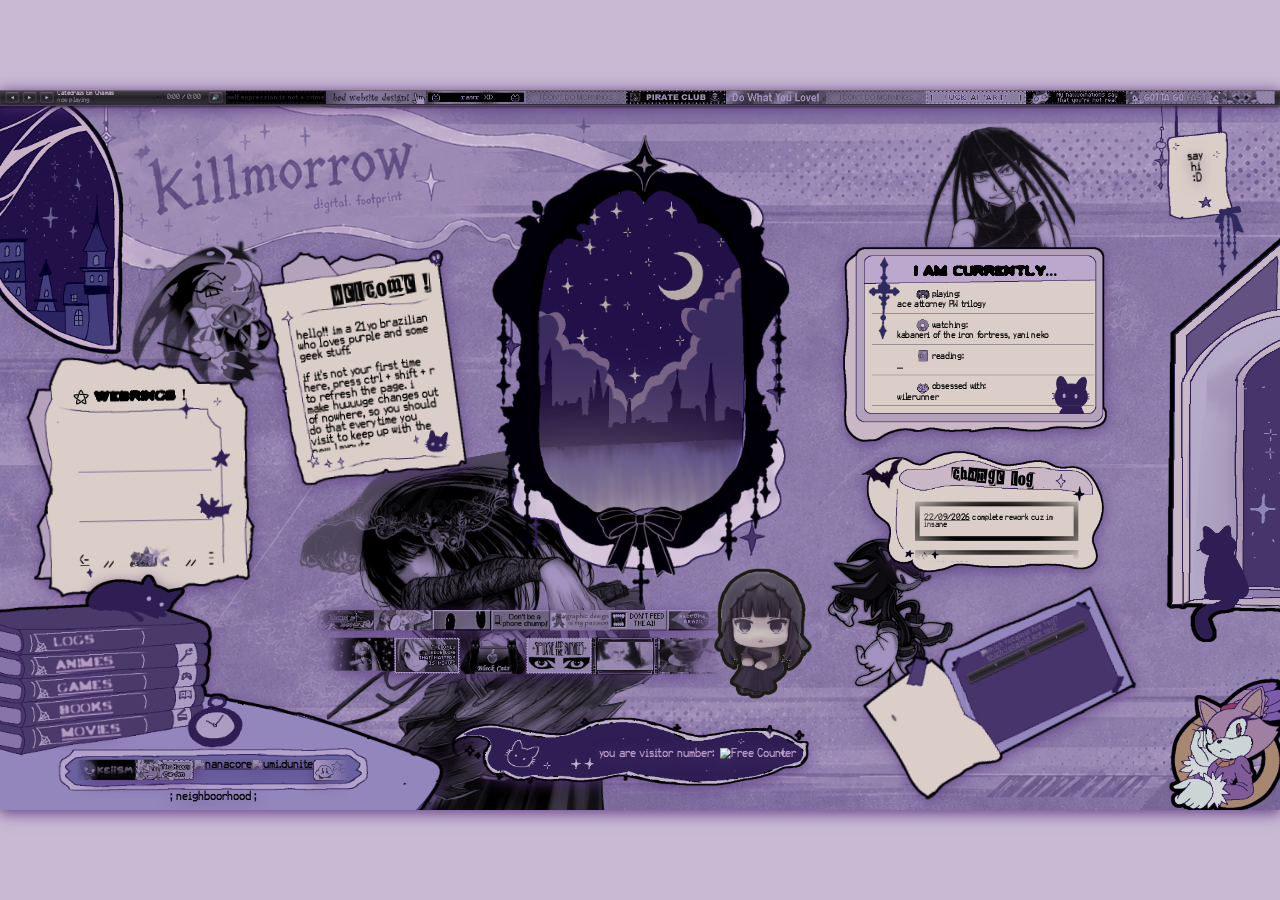
==== commit ce537143: "resizing" ====
--- a/index.html
+++ b/index.html
@@ -164,7 +164,7 @@
             <img src="images/new/updates.png">
             <h3>change log</h3>
             <div>
-               <div class="rolagem roxo" id="updates"></div>
+               <div class="transp rolagem roxo" id="updates"></div>
             </div>
         
         </section>
@@ -598,6 +598,30 @@
 </script>
 
 <script src="2nds/script.js" defer></script>
+
+<script>
+function resizeSite() {
+    const site = document.querySelector('.site');
+
+    if (!site) return;
+
+    const baseWidth = 1920;
+    const baseHeight = 1080;
+
+    const scaleX = window.innerWidth / baseWidth;
+    const scaleY = window.innerHeight / baseHeight;
+
+    const scale = Math.min(scaleX, scaleY);
+
+    site.style.setProperty('--site-scale', scale);
+}
+
+window.addEventListener('resize', resizeSite);
+window.addEventListener('load', resizeSite);
+
+resizeSite();
+</script>
+</script>
 </body>
 </html>
 
--- a/index.css
+++ b/index.css
@@ -51,53 +51,36 @@
 }
 
 body {
-    background: #ffffff;
+    background: #c9b9d3;
     overflow: hidden;
-
     display: flex;
     justify-content: center;
     align-items: center;
 }
 
-
-/* =========================================================
-   PRANCHETA PRINCIPAL
-   ========================================================= */
-
-/*
-    A arte original é 1536 × 1024
-    proporção = 3 / 2
-
-    A altura é a referência principal.
-
-    Em um monitor normal:
-        ocupa praticamente toda a altura.
-
-    Em ultrawide:
-        mantém o tamanho/proporção e fica centralizado.
-*/
-
-
-
 .site {
     position: relative;
-    width: min(100vw, 150vh);
-    height: min(100vh, 66.6667vw);
-    aspect-ratio: 16/10;
+    width: 1920px;
+    height: 1080px;
+    flex-shrink: 0;
 
     background-image: url('images/new/teste.png');
     background-repeat: no-repeat;
     background-size: 115% 110%;
     background-position: auto 20px;
-    
+
     overflow: hidden;
+
+    transform: scale(var(--site-scale, 1));
+    transform-origin: center center;
+
+    box-shadow: 0 0 18px rgba(88, 51, 128, 0.35);
+    filter: drop-shadow(0 5px 10px rgba(88, 51, 128, 0.7));
 }
 
 .site > * {
     filter: drop-shadow(0 5px 10px rgba(88, 51, 128, 0.7));
-
-}
-
+}
 
 
 
@@ -232,7 +215,7 @@
     font-family: ledlight;
     position: absolute;
     top: 20%;
-    left: 25%;
+    left: 23%;
     transform: translate(-50%, -50%);
     margin: 0;
 }
@@ -240,7 +223,7 @@
 .webring {
     position: absolute;
     top: 55%;
-    left: 30%;
+    left: 26%;
     transform: translate(-50%, -50%);
     margin: 0;
     width: 200px;
@@ -270,7 +253,7 @@
     position: absolute;
     font-size: 40px;
     top: 17%;
-    left: 20%;
+    left: 17%;
     transform: rotate(-5deg);
     margin: 0;
 
@@ -280,7 +263,7 @@
 .welcome {
     position: absolute;
     top: 25%;
-    left: 13%;
+    left: 10%;
     transform: rotate(-5deg);;
     margin: 0;
     width: 200px;
@@ -292,11 +275,11 @@
    ========================================================= */
 
 .art-mirror {
-    left: 40%;
-    top: 5%;
-
-    width: 24.2%;
-    height: 60%;
+    left: 38%;
+    top: 4%;
+
+    width: 24%;
+    height: 70%;
 
     border-radius: 25%;
 
@@ -331,9 +314,10 @@
 .panel-right-top div {
     position: absolute;
     top: 25%;
-    left: 25%;
+    left: 22%;
     padding: 0;
     margin: 0;
+    zoom:0.95;
 }
 
 .panel-right-top div img,
@@ -387,7 +371,7 @@
     font-size: 30px;
     position: absolute;
     top: 17%;
-    left: 35%;
+    left: 30%;
     transform: rotate(5deg);
     margin: 0;
 }
@@ -395,8 +379,8 @@
 .panel-right-bottom > div {
     position: absolute;
     width: 390px;
-    top: 17%;
-    left: 5%;
+    top: 16%;
+    left: 3%;
     padding: 0;
     margin: 0;
     transform: scale(0.7)
@@ -533,7 +517,7 @@
     left: 55%;
     top: 65%;
     width: 9.5%;
-    height: 19%;
+    height: 21%;
     
     border: none;
     z-index: 999999;
@@ -545,12 +529,11 @@
    ========================================================= */
 
 .art-cat-right {
-    left: 91%;
+    left: 88%;
     top: 17%;
-    width: 9.5%;
-    height: 55%;
-
-    border: none;
+    width: 12.5%;
+    height: 60%;
+
 }
 
 
@@ -905,9 +888,9 @@
 .shadow {
     position: absolute;
     pointer-events: none;
-    width: 5%;
-    top: 58%;
-    left:63%;
+    width: 10%;
+    top: 62%;
+    left:65%;
     transform:rotate(-25deg)
 }
 
@@ -923,7 +906,7 @@
     height: 200px;
     z-index: 10;
     transform:rotate(-5deg);
-    line-height: 12px;
+    line-height: 10px;
 }
 
 .logs * {
@@ -936,8 +919,8 @@
 .neigh {
     position:absolute;
     top: 93%;
-    left: 5.5%;
-    width: 380px;
+    left: 6%;
+    width: 410px;
     z-index: 10;
 
     -webkit-mask-image: linear-gradient(
@@ -970,13 +953,13 @@
   mask-image: radial-gradient(
     ellipse at center, 
     black 40%, 
-    transparent 70%
+    transparent 90%
   );
   
   -webkit-mask-image: radial-gradient(
     ellipse at center, 
     black 40%, 
-    transparent 70%
+    transparent 90%
   );
   mask-composite: intersect;
 }
@@ -1064,8 +1047,8 @@
 
 .visitor {
     position: absolute;
-    top: 90%;
-    left: 43%;
+    top: 90.5%;
+    left: 46%;
     z-index: 999;
 
     display: flex;
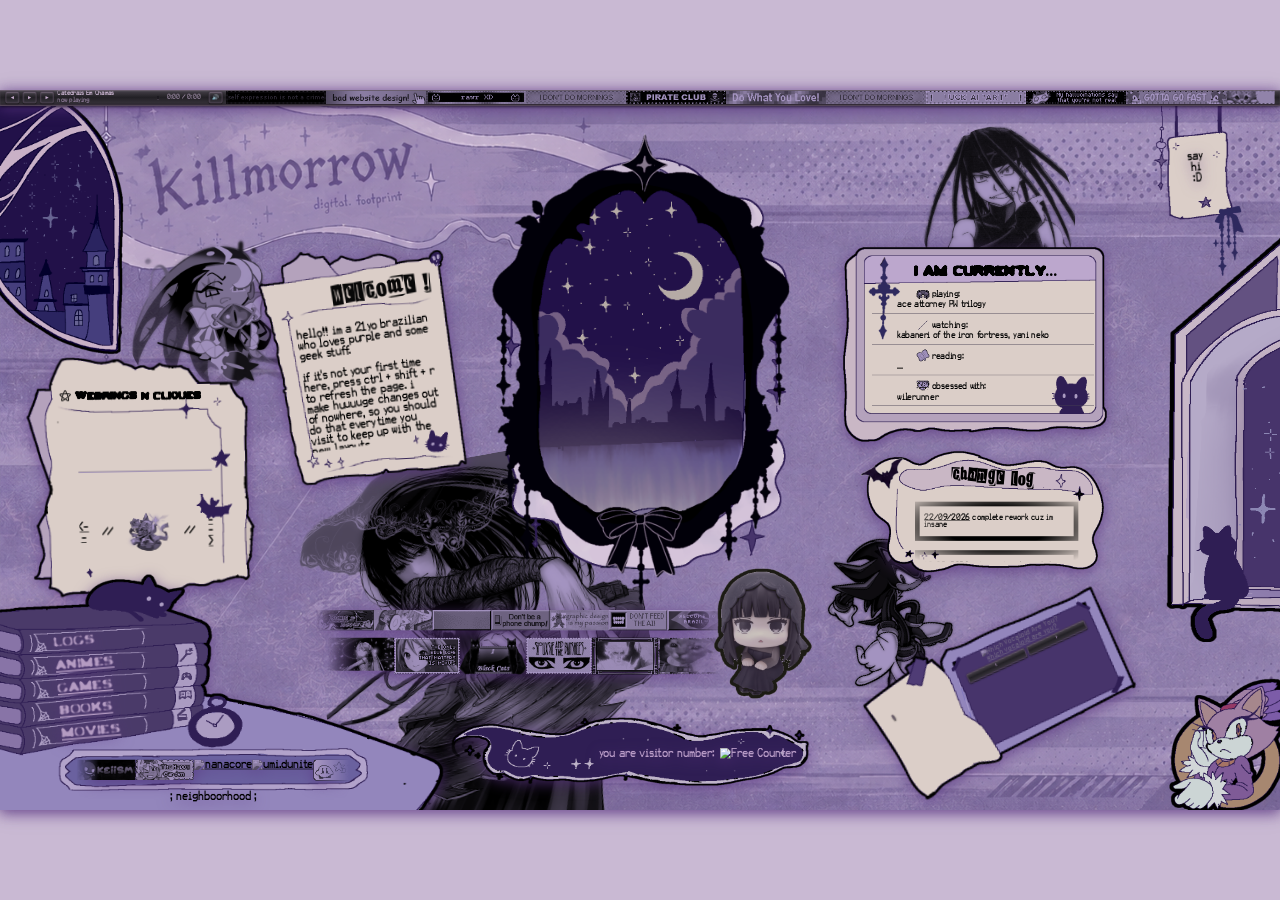
==== commit 540f8752: "adding cliques <3" ====
--- a/index.html
+++ b/index.html
@@ -105,20 +105,27 @@
 
         <section class="panel panel-left animado">
             <img src="images/new/webrings.png">
-            <h2>⚝ webrings !</h2>
+            <h2>⚝ webrings n cliques</h2>
             <div style="text-align: center;" class="webring roxo rolagem">
                             <br>
-                            <div id='gfdkris'> <script type="text/javascript" src="https://fabstarotcorner.neocities.org/webring/onionring-variables.js"></script><script type="text/javascript" src="https://fabstarotcorner.neocities.org/webring/onionring-widget.js"></script></div>
+                            <script defer src="https://saikikusuo.nekoweb.org/webring/webringscript.js"></script>
                             <p></p><br><hr><br><p></p>
-                            <div id='sogma'><script type="text/javascript" src="https://huroncelestial.neocities.org/onionring-variables.js"></script><script type="text/javascript" src="https://huroncelestial.neocities.org/onionring-widget.js"></script><link rel="stylesheet" href="https://huroncelestial.neocities.org/onionring.css"></div>
-                            <p></p><br><p></p><hr><p></p>
                             <div style="height: 100px; display: flex; justify-content: center;align-items: center;gap: 20px"><a href="https://evehibi.nekoweb.org/ckwr/?action=previous"><--</a> // <a href="https://evehibi.nekoweb.org/ckwr/"><img src="images/vanilla.webp" height="60rem"></a> // <a href="https://evehibi.nekoweb.org/ckwr/?action=next">--></a></div>
                             <p></p><hr><br><p></p>
                             <div style="display:grid;place-items:center"><a href="https://nanacore.net/cliques/brs"><img src="https://nanacore.net/imgs/brs/bandeira.png" title="Esse site faz parte do WebCírculo BR!" alt="Esse site faz parte do WebCírculo BR!"></a><a href="https://nanacore.net/cliques/brs?action=random">random</a></div>
                             <p></p><br><hr><br><p></p>
-                            <script defer src="https://saikikusuo.nekoweb.org/webring/webringscript.js"></script>
+                            <div id='gfdkris'> <script type="text/javascript" src="https://fabstarotcorner.neocities.org/webring/onionring-variables.js"></script><script type="text/javascript" src="https://fabstarotcorner.neocities.org/webring/onionring-widget.js"></script></div>
                             <p></p><br><hr><br><p></p>
+                            <div id='sogma'><script type="text/javascript" src="https://huroncelestial.neocities.org/onionring-variables.js"></script><script type="text/javascript" src="https://huroncelestial.neocities.org/onionring-widget.js"></script><link rel="stylesheet" href="https://huroncelestial.neocities.org/onionring.css"></div>
+                            <p></p><br><p></p><hr><p></p>                            
                             <a href="https://ivorysroses2.nekoweb.org/SonicWebring.html"><img src="https://i.pinimg.com/originals/83/b4/ec/83b4ecb7c92e56c3a8df9e0a6c4b429e.gif" width="70px"></a><br /><a href="https://ivorysroses2.nekoweb.org/SonicWebring.html">previous</a> <a href="https://ivorysroses2.nekoweb.org/SonicWebring.html">random</a> <a href="https://ivorysroses.nekoweb.org/index.html">next</a>
+                            <p></p><br><p></p><hr><p></p>
+
+                            <div class="cliques">
+                            <a href="https://nanacore.net/cliques/sanrio"><img src="images/cliques/keroppi.png"></a>
+                            <a href="https://grrrl.valentinely.cc/"><img src="images/cliques/madebya-transparent.png"></a>
+                            <a href="https://crushpunchh.neocities.org/othersites/deltaplushie/"><img src="images/cliques/tiredcrow toriel.png"></a>
+                            </div>
             </div>
         </section>
 
@@ -251,13 +258,18 @@
                 <a target="_blank" href="https://nanacore.net/"><img src="https://nanacore.net/imgs/buttons/nanacore.gif" alt="nanacore"></a>
                 <a target="_blank" href="https://umidunite.neocities.org/"><img src="https://umidunite.neocities.org/umidunite_images/umidunite-button.gif" alt="umi.dunite"></a>
                 <a target="_blank" href="https://cyberstheb.neocities.org/"><img src="buttons/x/stheb.gif" alt="cyberstheb"></a>
-            
+                <a target="_blank" href="https://https://gusbus.space//"><img src="buttons/x/gusbus.png" alt="gusbus"></a>        
+                <a target="_blank" href="https://valkyrias-hideout-art.neocities.org/""><img src="buttons/x/valery.gif" alt="valery"></a>
+                <a target="_blank" href="https://localangel.nekoweb.org/""><img src="buttons/x/angel.gif" alt="angel"></a>  
                 <!-- repetição -->
                  <a target="_blank" href="https://keiism.neocities.org"><img src="buttons/x/keiism.png" alt="Keiism's quiet zone"></a>
                 <a target="_blank" href="https://thehappygarden.neocities.org/"><img src="buttons/x/garden.png" alt="The Happy Garden"></a>
                 <a target="_blank" href="https://nanacore.net/"><img src="https://nanacore.net/imgs/buttons/nanacore.gif" alt="nanacore"></a>
                 <a target="_blank" href="https://umidunite.neocities.org/"><img src="https://umidunite.neocities.org/umidunite_images/umidunite-button.gif" alt="umi.dunite"></a>
                 <a target="_blank" href="https://cyberstheb.neocities.org/"><img src="buttons/x/stheb.gif" alt="cyberstheb"></a>
+                <a target="_blank" href="https://https://gusbus.space//"><img src="buttons/x/gusbus.png" alt="gusbus"></a> 
+                <a target="_blank" href="https://valkyrias-hideout-art.neocities.org/""><img src="buttons/x/valery.gif" alt="valery"></a> 
+                <a target="_blank" href="https://localangel.nekoweb.org/""><img src="buttons/x/angel.gif" alt="angel"></a> 
             </div>
             <p>; neighboorhood ;</p>
         </div>
--- a/index.css
+++ b/index.css
@@ -216,8 +216,9 @@
     position: absolute;
     top: 20%;
     left: 23%;
-    transform: translate(-50%, -50%);
-    margin: 0;
+    transform: translate(-50%, -50%) rotate(1deg);
+    margin: 0;
+    font-size: large;
 }
 
 .webring {
@@ -227,7 +228,23 @@
     transform: translate(-50%, -50%);
     margin: 0;
     width: 200px;
-    text-align: center !important;
+    text-align: center;
+}
+
+.webring img {
+    display: block;
+    margin-left: auto;
+    margin-right: auto;
+}
+
+.cliques {
+    display: flex;
+    justify-content: center;
+    gap: 5px;
+}
+
+.cliques img {
+    margin: 0;
 }
 
 
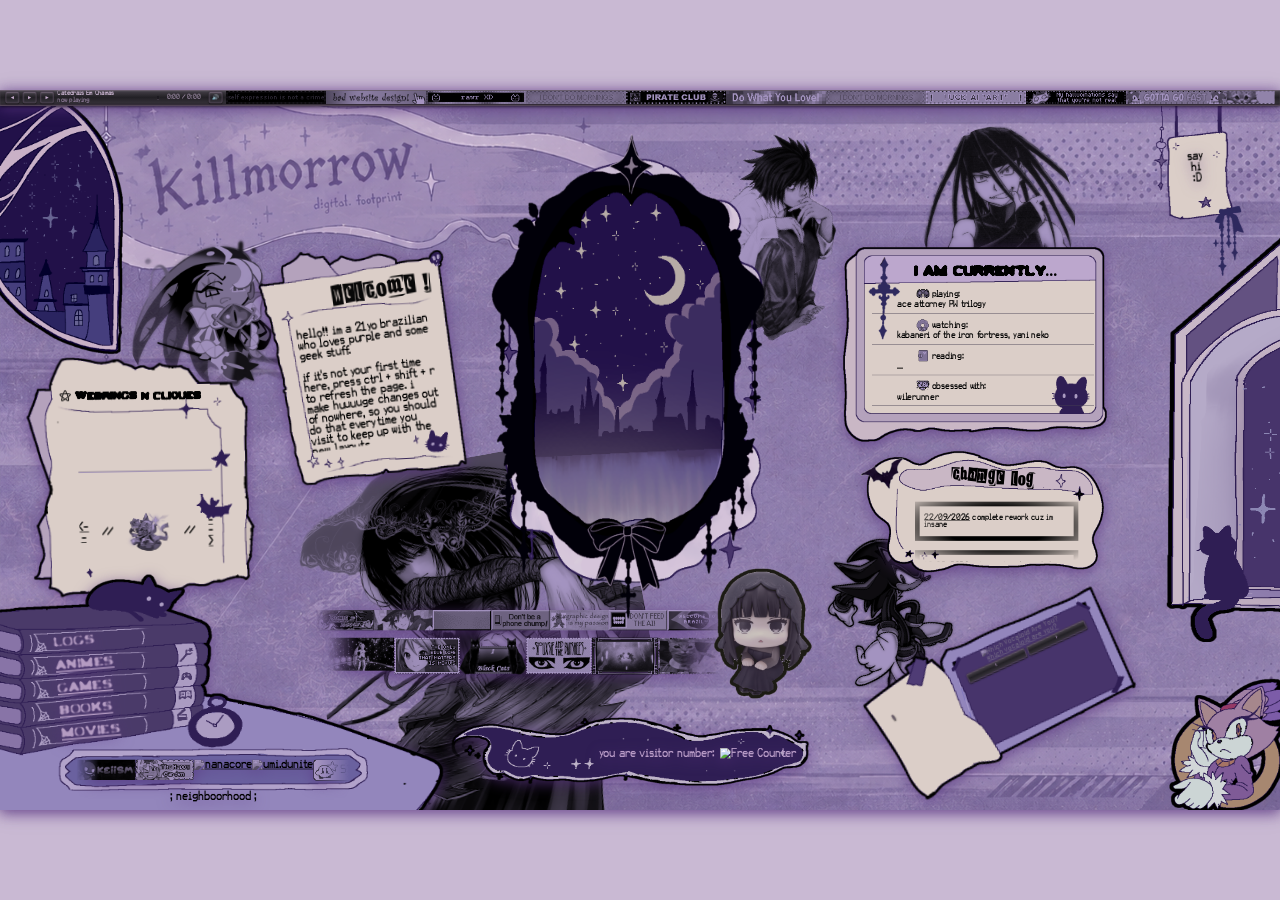
==== commit 2eda92c7: "adding portfolio" ====
--- a/index.html
+++ b/index.html
@@ -90,6 +90,7 @@
         <img class="shmilk roxoimg" src="images/1.png">
         <img class="osagiri2 roxoimg" src="images/shmilk.png">
         <img class="shadow roxoimg" src="images/4.png">
+        <div class="roxo animado portfolio"><a href="/portfolio.html"><img src="images/new/portfolio.png"></a></div>
 
         <a href="blog.html" class="link"><img class="art art-castle animado" src="images/new/blog.png"></a>
         <a href="https://killmorrow.atabook.org/" class="link"><img class="art art-scroll animado" src="images/new/guestbook.png"></a>
--- a/index.css
+++ b/index.css
@@ -64,7 +64,7 @@
     height: 1080px;
     flex-shrink: 0;
 
-    background-image: url('images/new/teste.png');
+    background-image: url('images/new/bg.png');
     background-repeat: no-repeat;
     background-size: 115% 110%;
     background-position: auto 20px;
@@ -295,8 +295,8 @@
     left: 38%;
     top: 4%;
 
-    width: 24%;
-    height: 70%;
+    width: 22%;
+    height: 72%;
 
     border-radius: 25%;
 
@@ -1095,3 +1095,16 @@
 }
 
 
+
+.portfolio{
+    position:absolute;
+    z-index: 2;
+    width: 350px;
+    top:4%;
+    left:53%;
+}
+
+.portfolio img{
+    width: 400px;
+    transform: rotate(-30deg);
+}
